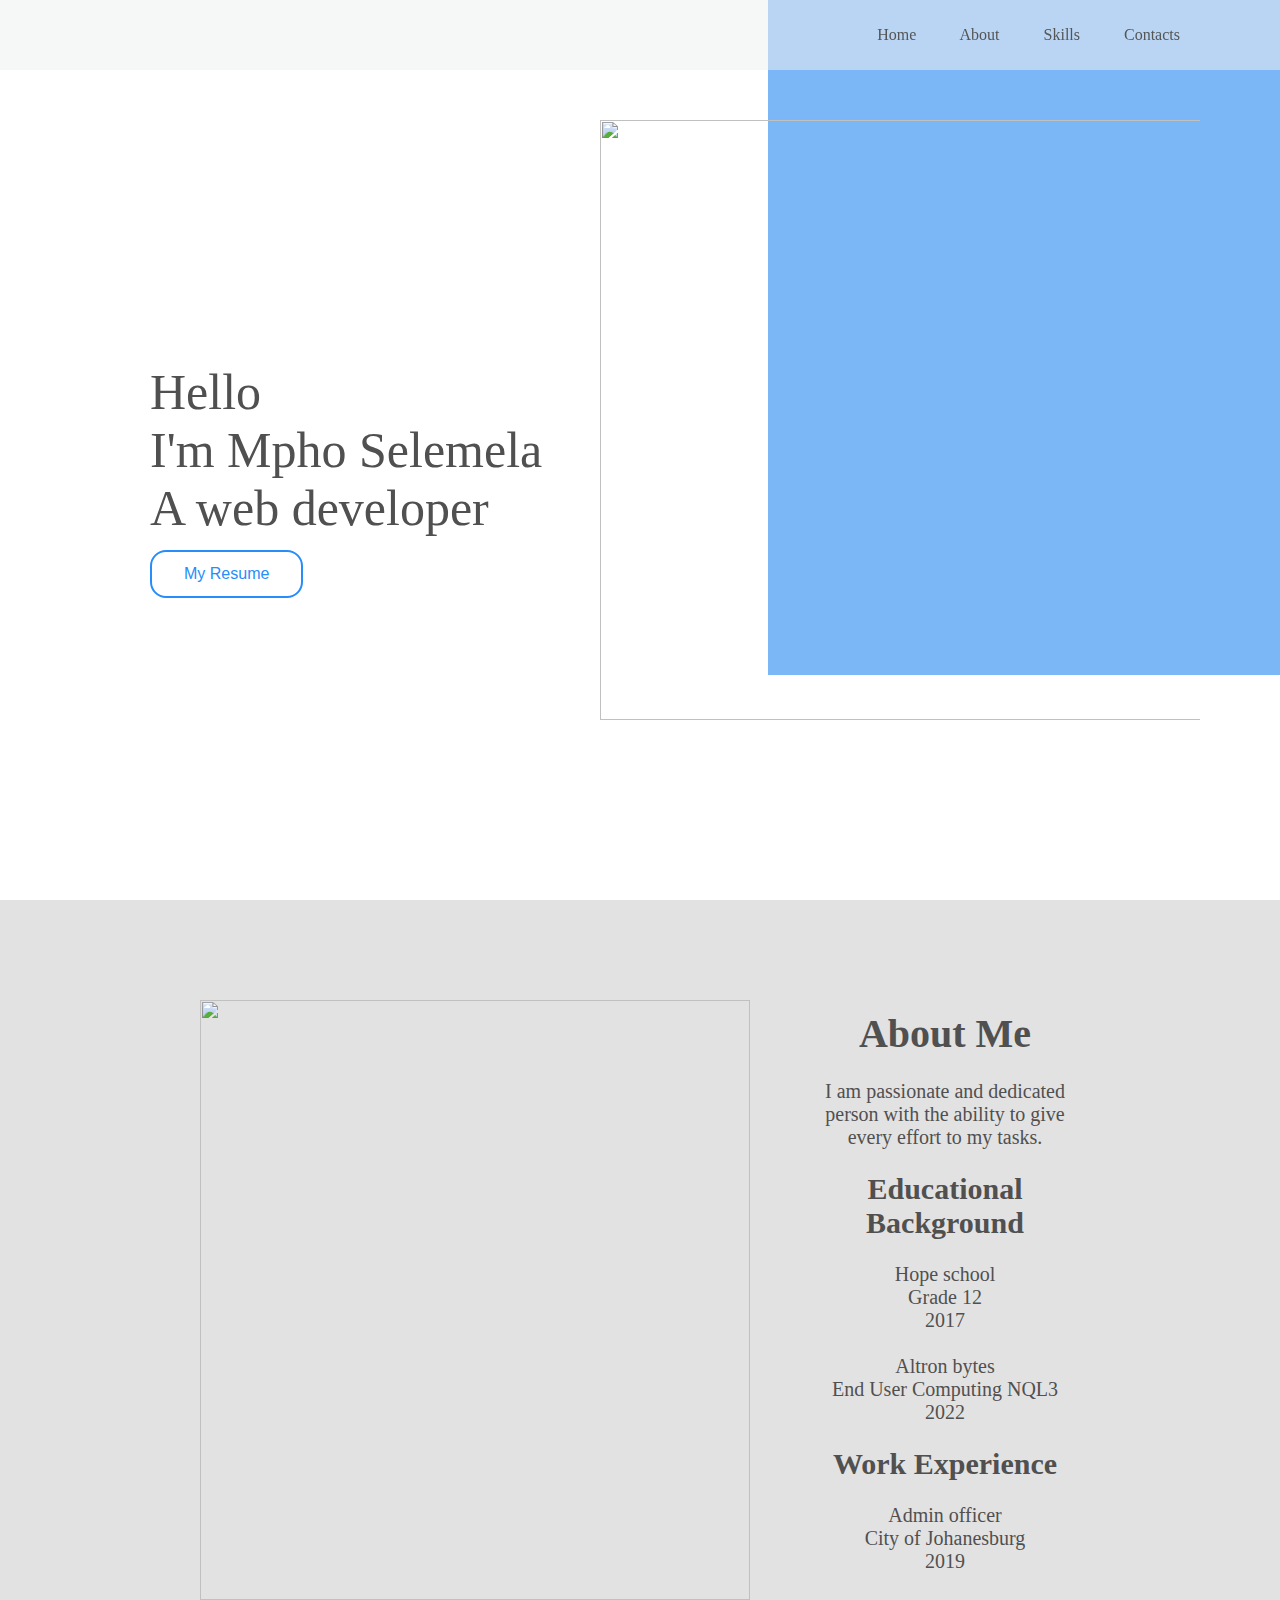
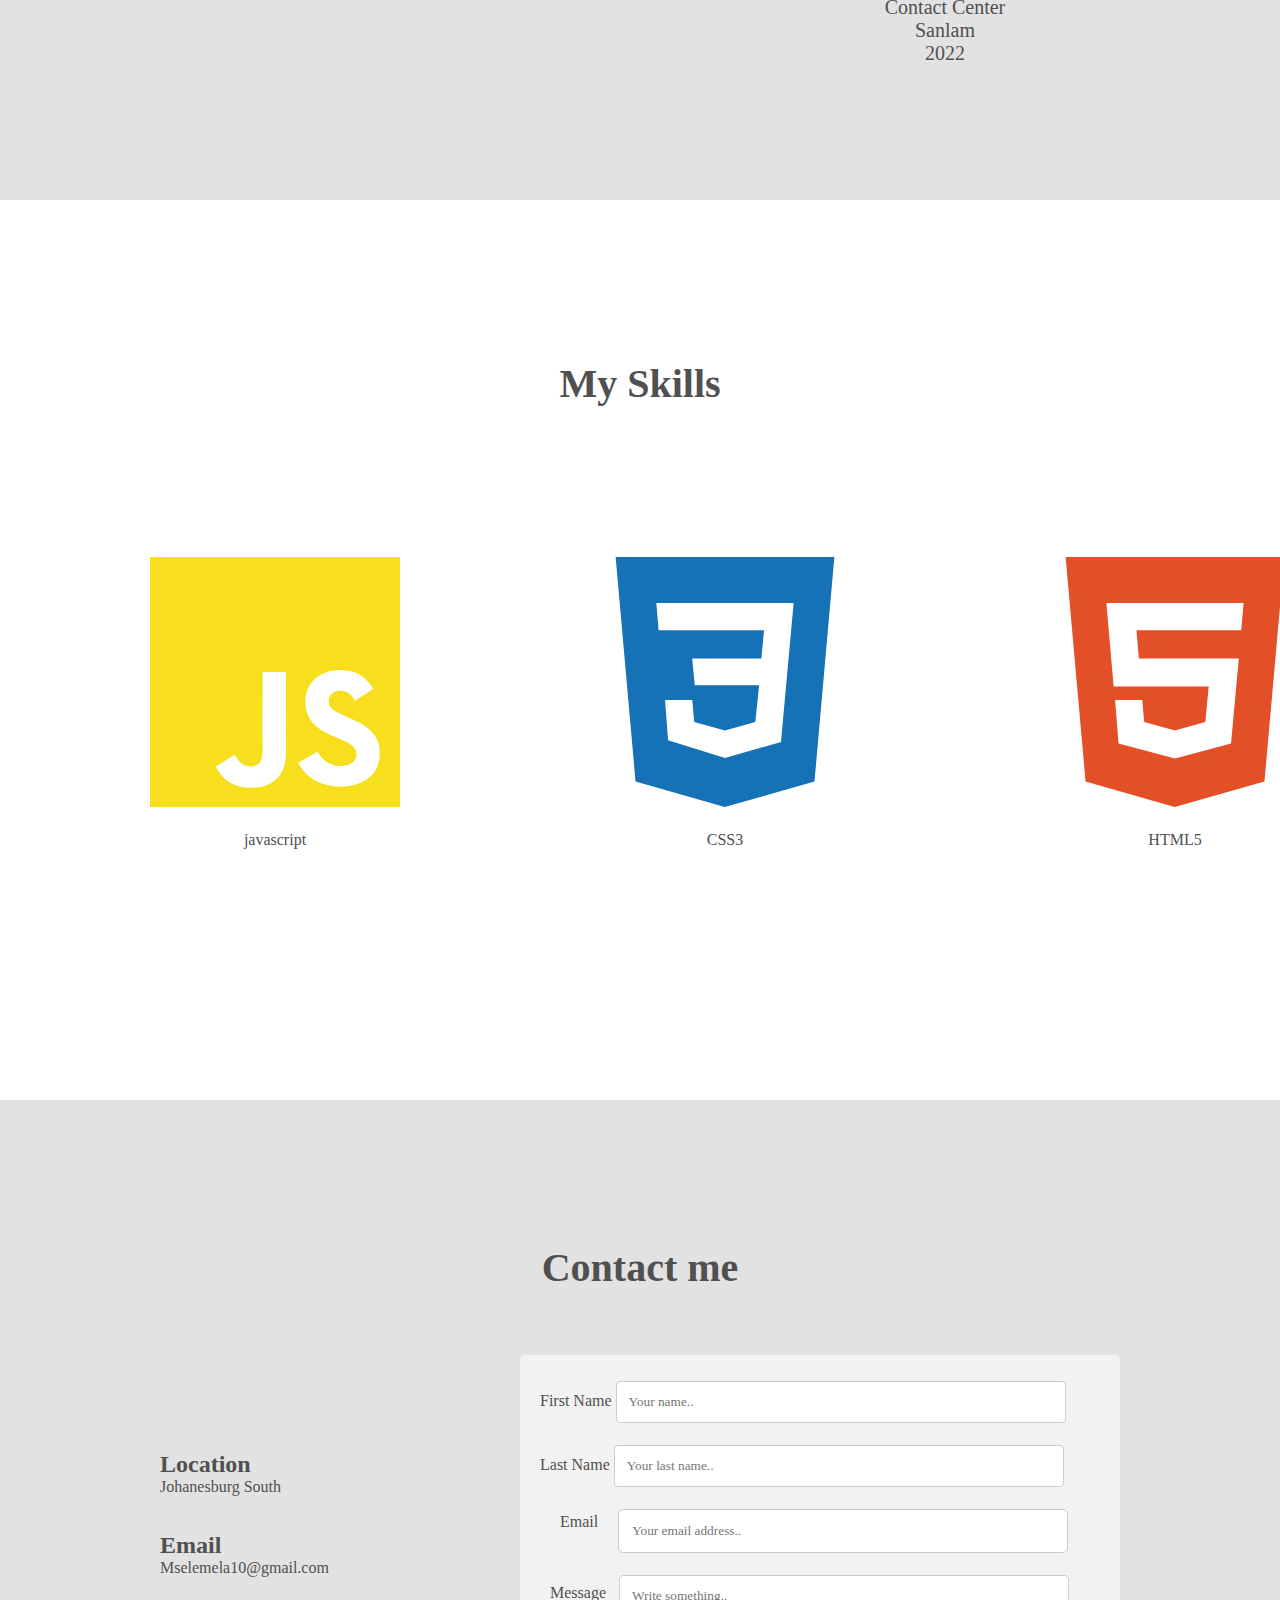
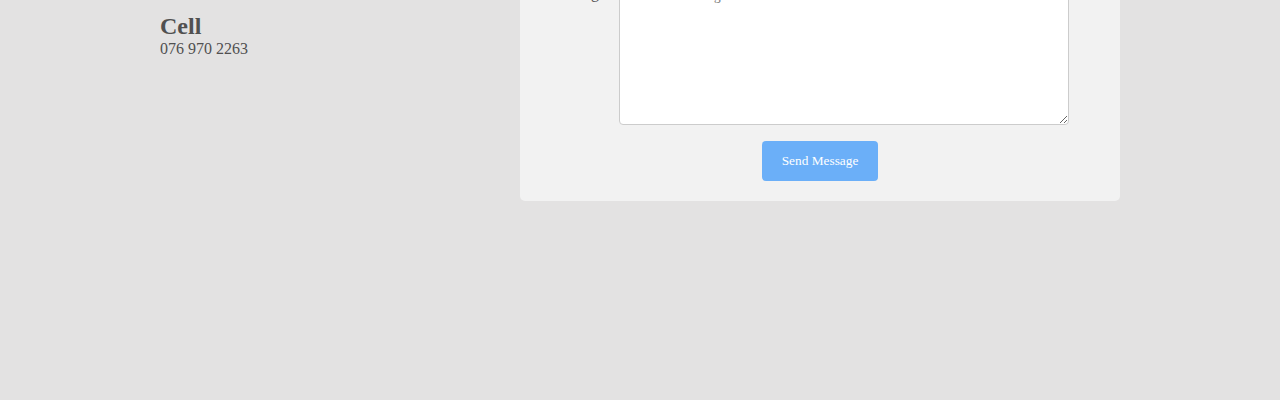
==== index.html @ c7225a28 "done" ====
<!DOCTYPE html>
<html lang="en">

<head>
  <meta charset="UTF-8" />
  <meta http-equiv="X-UA-Compatible" content="IE=edge" />
  <meta name="viewport" content="width=device-width, initial-scale=1.0" />
  <link rel="stylesheet" href="style.css" />
  <script src="./app.js" defer></script>
  <title>Mpho Selemela</title>
</head>
<nav>
  <div class="navbar">
    <div class="logo">

    </div>

    <div>
      <a href="#Home">Home</a>
      <a href="#About">About</a>
      <a href="#Skills">Skills</a>
      <a href="#Contacts">Contacts</a>
    </div>
  </div>
</nav>

<body>
  <div class="standard">
    <section id="Home">
      <div class="container">
        <p>Hello <br />
          I'm Mpho Selemela <br />
          A web developer
         </p>

       
          <a class="resume" href="./assets/cv.pdf" target="_blank">My Resume</a>
        <div class="innercontainer">
          <img src="./assets/Image/IMG_1940.JPG" alt="" />
        </div>
      </div>
      <div class="left"></div>
      <div class="right"></div>
      <div class="page">
      </div>
    </section>
  </div>
  <div class="grey">
    <section id="About">

      <div class="page">

        <div class="aboutme">
          <img src="./assets/Image/IMG_1922.JPG" />
          <div class="abouttext">
            <h1>About Me</h1><br>
            <p>
              I am passionate and dedicated person with the ability to give every effort to my tasks.<br>
            </p> <br>

            <div class="">
              <h2>Educational Background</h2><br>

              <div class="">
                <p> Hope school</p>
                <p>Grade 12 <br> 2017</p><br>
              </div>

              <div class="">
                <p> Altron bytes</p>
                <p>End User Computing NQL3 <br> 2022</p><br>
              </div>

              <div class="">
                <h2>Work Experience</h2><br>

                <div class="">
                  <p>Admin officer</p>
                  <P>City of Johanesburg<br> 2019</P><br>

                  <div class="">
                    <p>Contact Center</p>
                    <p>Sanlam <br> 2022</p>
                  </div>
                </div>
              </div>
            </div>
          </div>
        </div>
      </div>
    </section>
  </div>
  
  <section id="Skills">
    <div class="page">
      <div class="skillscontainer">
        <div class="title">
          <div class="skilltitle">
            <h1>My Skills</h1>
          </div>
        </div>
      </div>
      <div class="pictures">
        <div class="javalogo">
             <svg role="img" class="java" viewBox="0 0 24 24" xmlns="http://www.w3.org/2000/svg"><title>JavaScript</title><path d="M0 0h24v24H0V0zm22.034 18.276c-.175-1.095-.888-2.015-3.003-2.873-.736-.345-1.554-.585-1.797-1.14-.091-.33-.105-.51-.046-.705.15-.646.915-.84 1.515-.66.39.12.75.42.976.9 1.034-.676 1.034-.676 1.755-1.125-.27-.42-.404-.601-.586-.78-.63-.705-1.469-1.065-2.834-1.034l-.705.089c-.676.165-1.32.525-1.71 1.005-1.14 1.291-.811 3.541.569 4.471 1.365 1.02 3.361 1.244 3.616 2.205.24 1.17-.87 1.545-1.966 1.41-.811-.18-1.26-.586-1.755-1.336l-1.83 1.051c.21.48.45.689.81 1.109 1.74 1.756 6.09 1.666 6.871-1.004.029-.09.24-.705.074-1.65l.046.067zm-8.983-7.245h-2.248c0 1.938-.009 3.864-.009 5.805 0 1.232.063 2.363-.138 2.711-.33.689-1.18.601-1.566.48-.396-.196-.597-.466-.83-.855-.063-.105-.11-.196-.127-.196l-1.825 1.125c.305.63.75 1.172 1.324 1.517.855.51 2.004.675 3.207.405.783-.226 1.458-.691 1.811-1.411.51-.93.402-2.07.397-3.346.012-2.054 0-4.109 0-6.179l.004-.056z"/></svg>
          <p>javascript</p>
        </div>
        <div class="csslogo">
          <svg role="img" class="css" viewBox="0 0 24 24" xmlns="http://www.w3.org/2000/svg"><title>CSS3</title><path d="M1.5 0h21l-1.91 21.563L11.977 24l-8.565-2.438L1.5 0zm17.09 4.413L5.41 4.41l.213 2.622 10.125.002-.255 2.716h-6.64l.24 2.573h6.182l-.366 3.523-2.91.804-2.956-.81-.188-2.11h-2.61l.29 3.855L12 19.288l5.373-1.53L18.59 4.414z"/></svg>
          <P>CSS3</P> 
      </div>
      <div class="htmllogo">
          <svg role="img" class="html" viewBox="0 0 24 24" xmlns="http://www.w3.org/2000/svg"><title>HTML5</title><path d="M1.5 0h21l-1.91 21.563L11.977 24l-8.564-2.438L1.5 0zm7.031 9.75l-.232-2.718 10.059.003.23-2.622L5.412 4.41l.698 8.01h9.126l-.326 3.426-2.91.804-2.955-.81-.188-2.11H6.248l.33 4.171L12 19.351l5.379-1.443.744-8.157H8.531z"/></svg>
           <p>HTML5</p>
      </div>
        </div>
    </div>
</div>
  </section>

  <div class="grey">
    <section id="Contacts">
      <div class="page">
        <div class="contactme">
          <div class="contactmecontainer">
            <div class="contacttitle">
              <h1> Contact me </h1>
            </div>
          </div>
        </div>
        <div class="row">
        <div class="contactmetext">
          <h2>Location</h2>
          <p>Johanesburg South</p>
          <pre>

              </pre>
          <h2>Email</h2>
          <p>Mselemela10@gmail.com</p>
          <pre>

              </pre>
          <h2>Cell</h2>
          <p>076 970 2263</p>
        </div>
        <div class="form">
          <div class="containers">
            <form action="https://formsubmit.co/mselemela10@gmail.com" method="post">
              <div class="formcontrol">
                <label for="fname">First Name</label>
              <input type="text" id="name" name="Firstname" placeholder="Your name.." required>
              </div> 

              <div class="formcontrol">
                <label for="lname">Last Name</label>
              <input type="text" id="lname" name="Lastname" placeholder="Your last name.." required>
              </div>

              <div class="email formcontrol">
                <label for="Email">Email </label>
                <input type="text" id="email" name="Email" placeholder="Your email address.." required>
              </div>
              <input type="hidden" name="_captcha" value="false">
              <input type="hidden" name="_subject" value="Job Application">
              <input type="hidden" name="_next" value="http://mphoboy.github.io/cv/">
              <div class="message formcontrol">
                <label for="subject">Message</label>
                <textarea id="message" name="Message" placeholder="Write something.." 
                  required></textarea>
              </div>
              <div class="submit">
                <input type="submit" onclick="info()" value="Send Message">
            </form>
          </div>
          <h1 class='result' id="result"> </h1>
        </div>
      </div>
  </div></div>
  </section>
  </div>

  <dialog class="Thanks" onclick="closeAddModal()" id="addModal" >

    <div>Thank you for your message</div>
  </dialog>


</body>

</html>
---- style.css ----
* {
  margin: 0;
  padding: 0;
  box-sizing: border-box;
  font-family: Georgia, "Times New Roman", Times, serif;
  scroll-behavior: smooth;
  transition: 0.2s;
  outline: #7bb6f6;
}

body {
  color: rgb(80, 80, 80);
}

.grey {
  background-color: rgb(227, 226, 226);
}



nav {
  position: fixed;
  top: 0;
  z-index: 99;
  background-color: #eff0f08a;
  width: 100vw;
  scroll-behavior: smooth;
  transition: 0.5;
}

.navbar {
  display: flex;
  justify-content: space-between;
  align-items: center;
  height: 70px;
  padding-left: 40px;
  padding-right: 60px;
}

nav a {
  color: rgb(85, 85, 85);
  text-decoration: none;
  margin-right: 40px;
  transition: 0.5s;
}

nav a:hover {
  color: rgb(80, 80, 80);
  letter-spacing: 2px;
  font-weight: bold;
}

a.active {
  color: rgb(83, 83, 83);
  letter-spacing: 2px;
  font-weight: bold;
  text-underline-offset: 10px;
}

.left,
.right {
  position: fixed;
  z-index: 1;
  top: 0;
  overflow-x: hidden;
  padding-top: 15px;
}
.left {
  position: fixed;
  position: absolute;
  width: 60%;
}
.container p {
  align-items: center;
  z-index: 3;
  width: 80pc;
  height: 900px;
  display: flex;
  position: absolute;
  left: 150px;
  font-size: 50px;
  color: rgb(80, 80, 80);
}

.resume {
  text-decoration: none;
  border: solid 2px #278dfa;
  padding: .8rem 2rem;
  border-radius: 1rem;
  color: #278dfa;
  z-index: 3;
  align-items: center;
  display: flex;
  position: absolute;
  left: 150px;
  font-family: sans-serif;
  font-size: 1rem;
 top: 550px;

}

.resume:hover {
  color: white;
  background-color: #278dfa;
  cursor: pointer;
  
}

.right {
  position: absolute;
  height: 75%;
  width: 40%;
  right: 0;
  background-color: #7bb6f6;
}

.innercontainer img {
  display: flex;
  object-fit: cover;
  width: 75rem;
  height: 600px;
  position: absolute;
  top: 120px;
  z-index: 2;
  padding-left: 600px;
}

.page {
  width: 100vw;
  height: 100vh;
}

.aboutme {
  display: flex;
  gap: 60px;
  padding-top: 100px;
}

.aboutme img {
  height: 600px;
  width: 550px;
  margin-left: 200px;

}

.aboutme .abouttext {
  text-align: left;
  font-size: 20px;
  color: rgb(80, 80, 80);
  padding-right: 200px;
  text-align: center;
  padding-top: 10px;
}

.skillscontainer {
  display: flex;
  justify-content: center;
  text-align: center;
  color: rgb(80, 80, 80);
  padding-top: 5rem;
}

.skillscontainer .title {
  font-size: 15px;
}

.skillscontainer .skilltitle {
  font-size: 20px;
  padding-top: 5rem;
}

.html{
  fill:#E34F26;
  width: 250px;
}

.java{
  fill: #F7DF1E;
  width: 250px;
}

.css{
  fill: #1572B6;
  width: 250px;
}

.pictures{
display: flex;
flex-direction: row;
text-align: center;
gap:200px;
margin: 150px;
}

.pictures p{
  padding-top: 20px;
}


.columntext{
  display: flex;
  flex-direction: row;
  gap :400px;
  margin-left: 225px;
  margin-top: 25px;
}

.contactme {
  display: flex;
  justify-content: center;
  text-align: center;
  color: rgb(80, 80, 80);
  padding-top: 7rem;
}

.contactme .contactmecontainer {
  font-size: 15px;
}

.contacttitle {
  display: flex;
  padding-top: 2rem;
  padding-bottom: 4rem;
  font-size: 20px;
}

.contactmetext {
  position: absolute;
  padding-top: 6rem;
  padding-left: 10rem;
}

.form {
  position: absolute;
  right: 10rem;
}

input[type="text"],
select,
textarea {
  width: 450px;
  padding: 12px;
  border: 1px solid #ccc;
  border-radius: 4px;
  box-sizing: border-box;
  margin-top: 6px;
  margin-bottom: 16px;
  resize: vertical;
}

input[type="submit"] {
  background-color: #6baff8;
  color: white;
  padding: 12px 20px;
  border: none;
  border-radius: 4px;
  cursor: pointer;
}

input[type="submit"]:hover {
  background-color: #278dfa;
}

.containers {
  width: 600px;
  border-radius: 5px;
  background-color: #f2f2f2;
  padding: 20px;
  gap: 20px;
}
.email{
  display: flex;
  text-align: center;
  gap: 20px;
  padding-left: 20px;

}
.email label{
  padding-top: 10px;
}
.email input{
  width: 450px;
  padding: 13px;
  gap: 20px;
  border-radius: 5px;
  box-sizing: border-box;
}

.message label{
  padding-top: 15px;
}
.message {
  display: flex;
  text-align: center;
  gap: 13px;
  padding-left: 10px;
}

#message{
  height: 150px;
}

.submit {
  display: flex;
  justify-content: center;
}

.result{
  display: flex;
  justify-content: center;
}

dialog::backdrop {
  background-color: rgba(0, 0, 0, 0.585);
  position: relative;
}

#addModal {
  position: absolute;
  text-align: center;
  top: 50%;
  left: 50%;
  transform: translate(-50%, -50%);
  animation: modal 0.5s;
  width: 40rem;
  height: 14.5rem;
  padding: 4rem;
  border-radius: 0.5rem;
  color:rgb(80, 80, 80);
  font-size: 45px;
  background-color: #eff0f0;
  z-index: 50;
}

@media only screen and (max-width: 900px) {

  .navbar div {
    display: flex;
    width: 100%;
    justify-content: center;
    align-items: center;
    height: 70px;
    gap: 2rem;
    padding-left: 0;
    padding-right: 0;
  }

  .navbar {
    padding: 0;
  }
  
  nav a {
    color: rgb(85, 85, 85);
    text-decoration: none;
    text-align: center;
    transition: 0.5s;
    margin-right: 1px;
  }

  .navbar .logo {
    display: none;
  }

  .right {
   height: 500px; 
  }

    .container p {
      align-items: center;
      z-index: 3;
      width: 200px;
      height: 220px;
      display: flex;
      flex-direction: column-reverse;
      position: absolute;
      left: 50px;
      font-size: 25px;
      color: rgb(80, 80, 80);
    }
  
    .innercontainer img {
      display: flex;
      position: absolute;
      object-fit: cover;
      width: 350px;
      height: 350px;
      top: 250px;
      z-index: 2;
      padding-left: 50px;
    }
  
    .resume {
      left: 50px;
     top:640px;
    }
  
    .aboutme img {
     visibility: hidden;
     width: 1px;
     height: 1px;
    }
  
    .aboutme {
     flex-direction: column-reverse;
      }
    
    .aboutme .abouttext {
      justify-content: center;
      font-size: 18px;
      padding: 30px;
    }

  .formcontrol {
    display: flex;
    flex-direction: column;
    align-items:start;
    justify-content: space-between;
    margin-top: 1rem;
    gap: .5rem;
  }

  .skillscontainer .title {
    font-size: 20px;
  }
  
  .skillscontainer .skilltitle {
    font-size: 15px;
    padding-top: 0;
    padding-bottom: 20px;
  }

    .pictures {
      flex-direction: column;
      align-items: center;
      gap:20px;
    margin: 0;
    }
   
  .html{
    width: 150px;
  }
  
  .java{
    width: 150px;
  }
  
  .css{
    width: 150px;
  }
  

.contactmetext{
  width: 350px;
  padding: 8px 43px;
 font-size: 13px;
display:flex;
flex-direction: column;

}

.contactmetext p {
  text-decoration: none;
}

.row{
  display: flex;
  flex-direction: column-reverse;
  height: 600px;
}
.form{
  padding-bottom: 200px;
  right: 50px;
  width:300px ;}

form{
  width: 100%;
  height: 370px;
}

.containers{
  width: 310px;
}

.contacttitle {
  padding-bottom: 2rem;
}

.contactme{
  padding-top: 4rem;
}

input[type="text"],
select,
textarea {
  width: 250px;
}

.email {
  display: flex;
  text-align: center;
  gap: 0; 
  padding-left: 0;}

  .email label{
    padding-top: 0;
  }

.message label{
    padding-top: 0;
  }

.message{
  padding-left: 0;
  gap: 0;
}

.formcontrol{
  gap: 0;
  margin-top: 0;
}

#message{
  height: 45px;
}

#addModal {
  width: 20rem;
  height: 12rem;
  padding: 3rem;
  font-size: 35px;
}

.result{
  font-size: 20px;
}

}
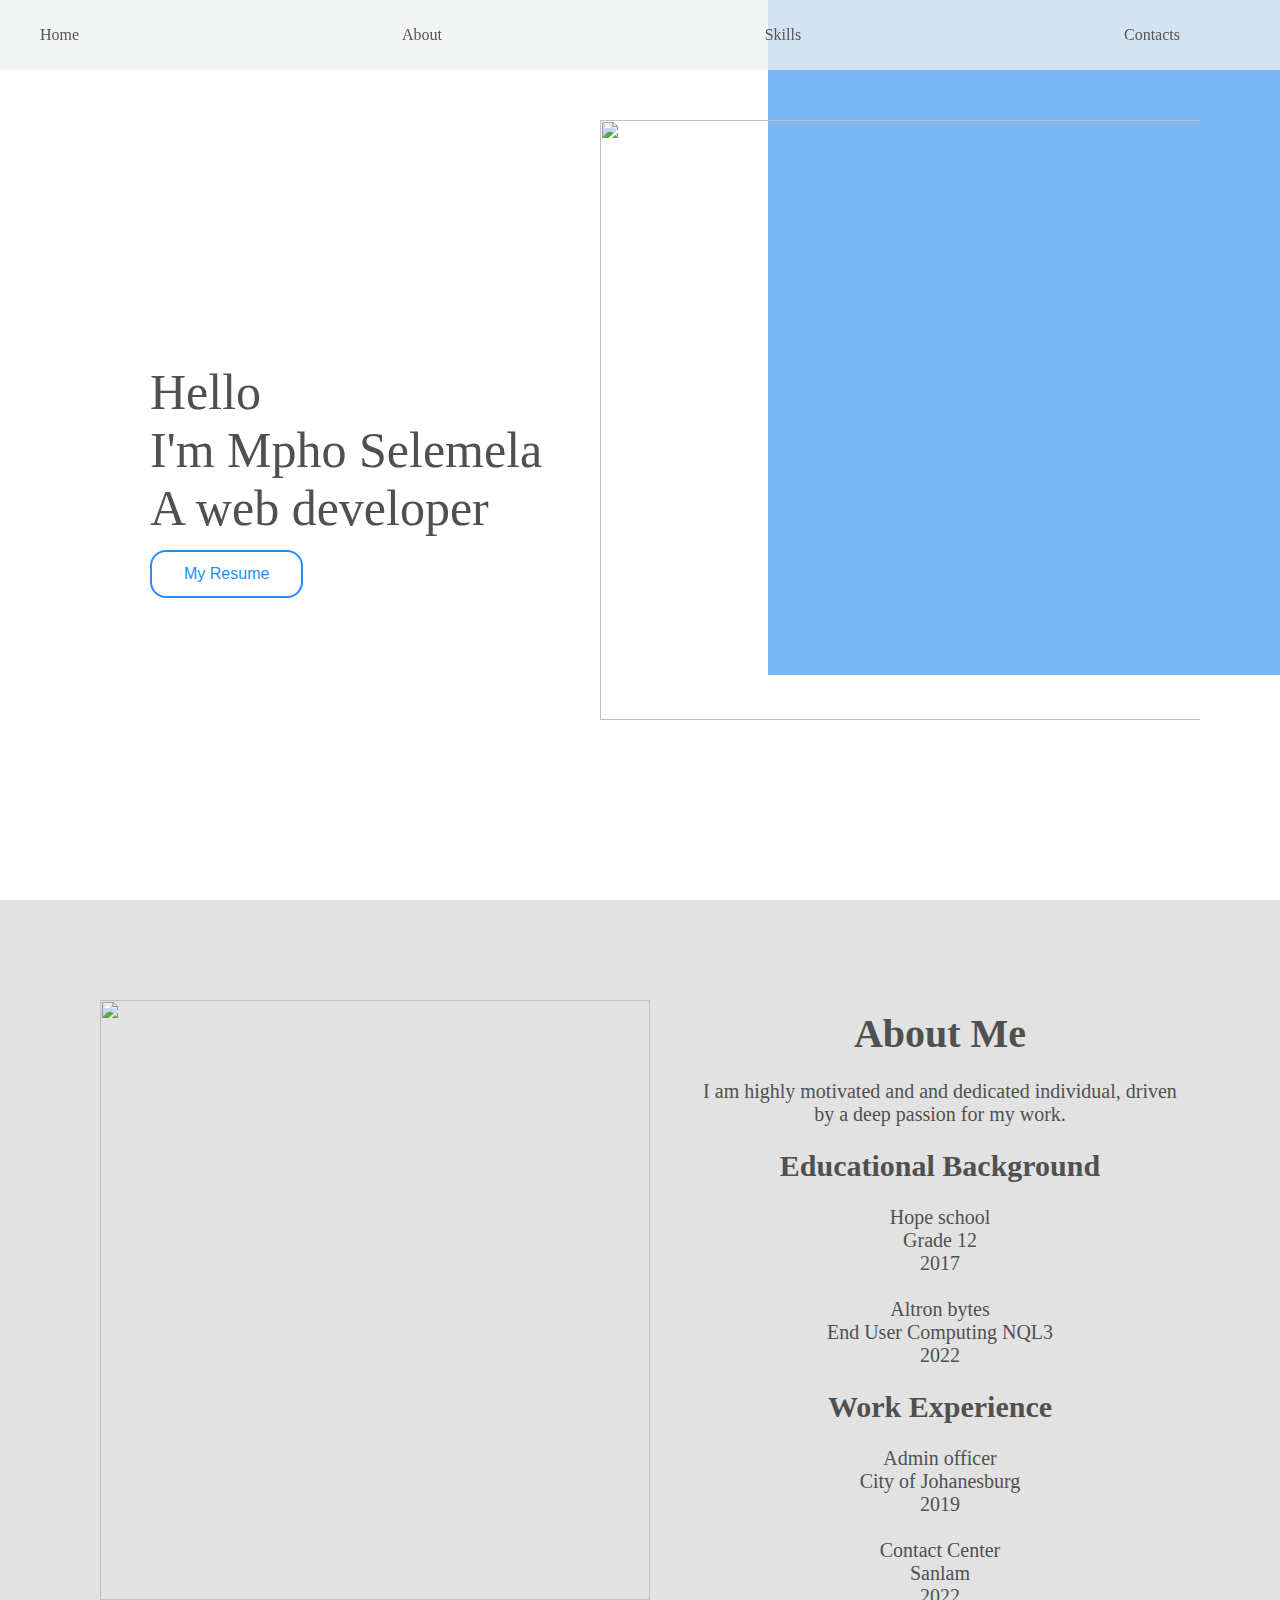
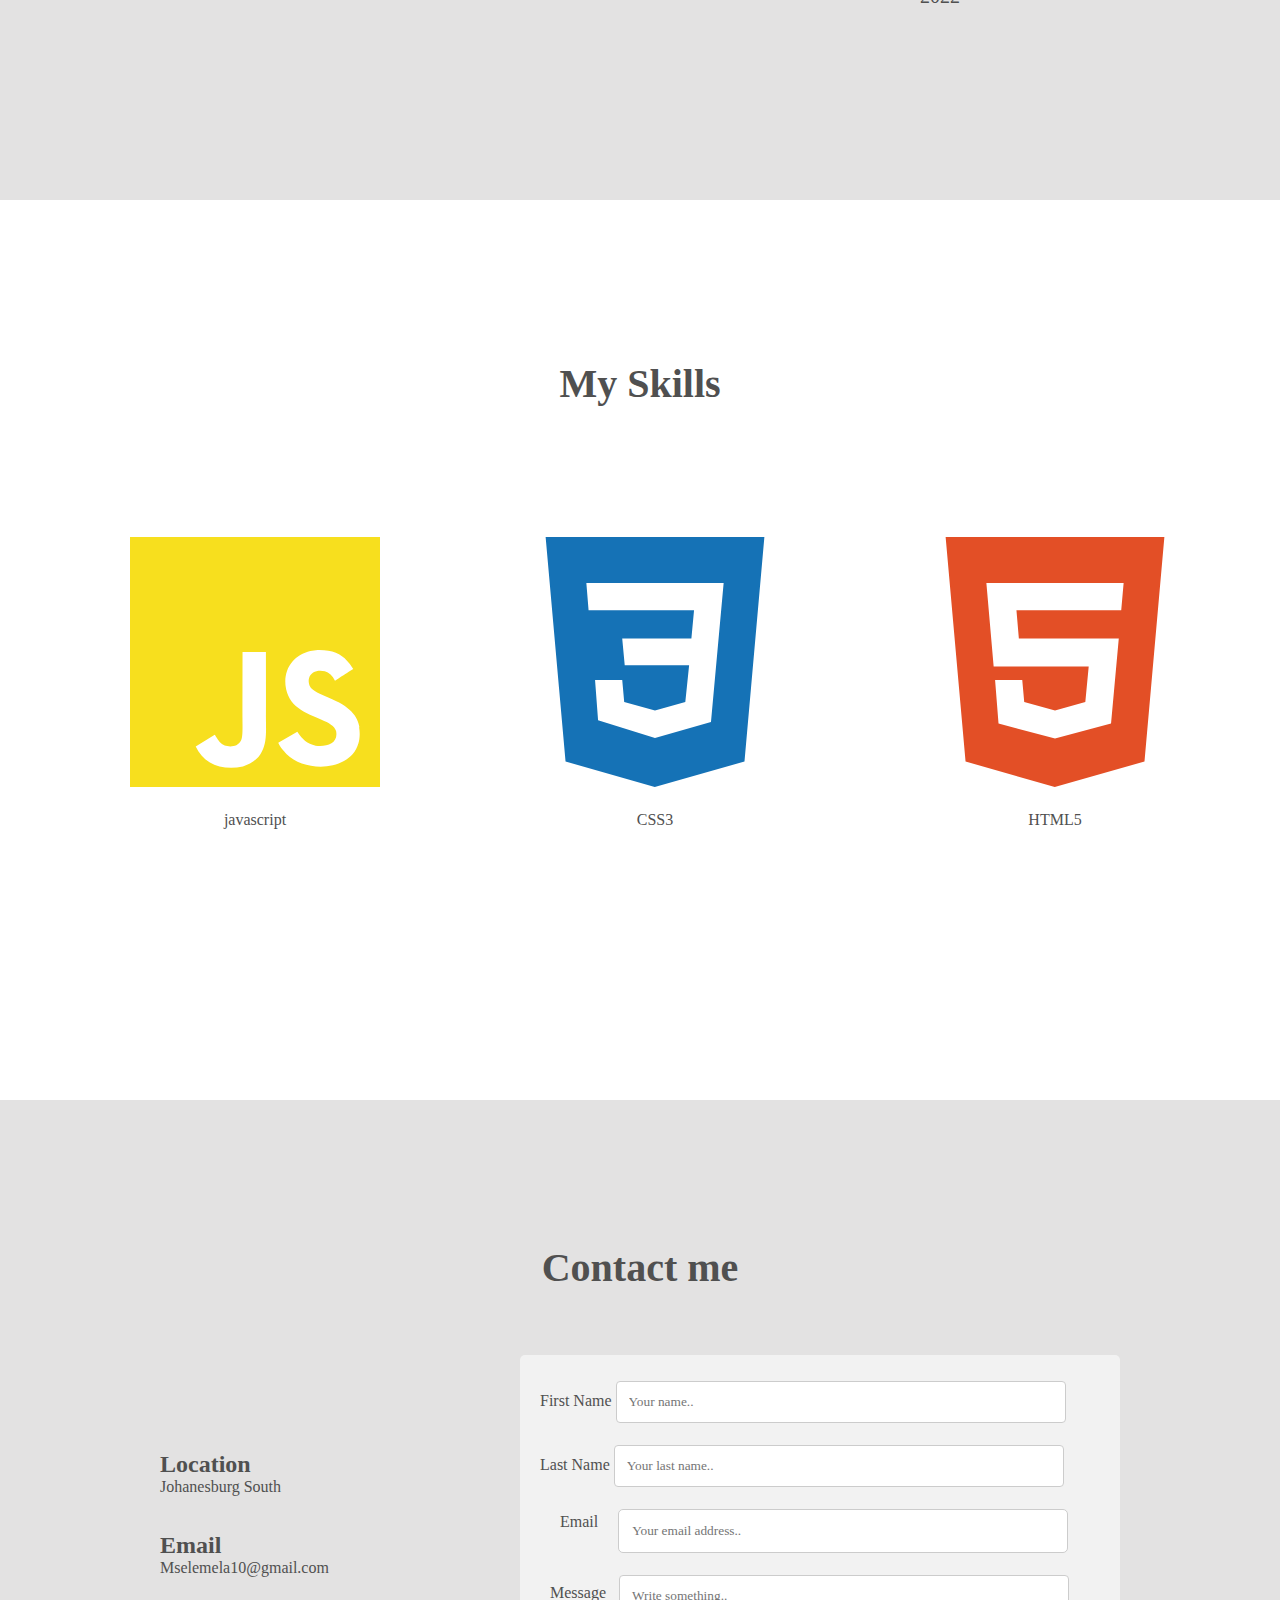
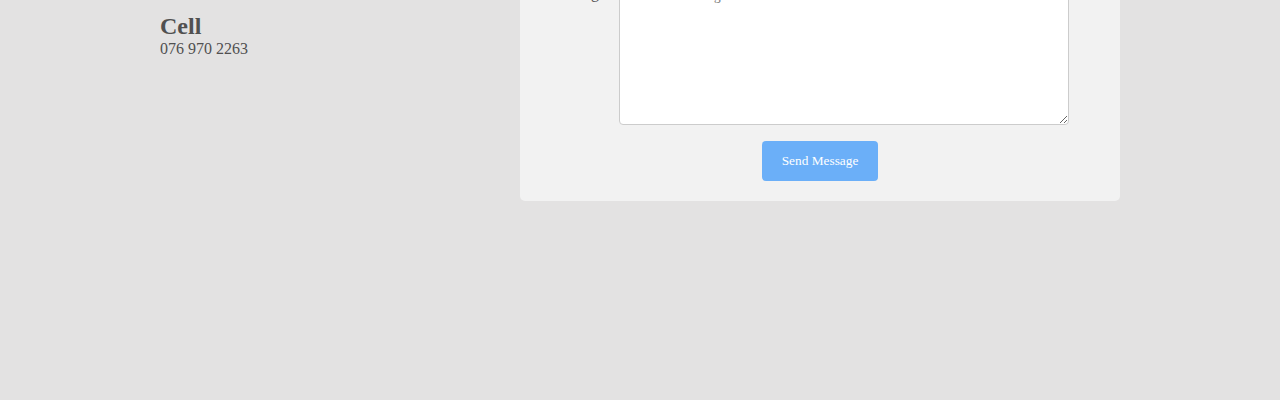
==== commit af20409e: "pdf update" ====
--- a/index.html
+++ b/index.html
@@ -9,22 +9,15 @@
   <script src="./app.js" defer></script>
   <title>Mpho Selemela</title>
 </head>
-<nav>
-  <div class="navbar">
-    <div class="logo">
 
-    </div>
-
-    <div>
-      <a href="#Home">Home</a>
-      <a href="#About">About</a>
-      <a href="#Skills">Skills</a>
-      <a href="#Contacts">Contacts</a>
-    </div>
-  </div>
+<body>
+  <nav >
+    <a href="#Home">Home</a>
+    <a href="#About">About</a>
+    <a href="#Skills">Skills</a>
+    <a href="#Contacts">Contacts</a>
 </nav>
 
-<body>
   <div class="standard">
     <section id="Home">
       <div class="container">
@@ -32,8 +25,6 @@
           I'm Mpho Selemela <br />
           A web developer
          </p>
-
-       
           <a class="resume" href="./assets/cv.pdf" target="_blank">My Resume</a>
         <div class="innercontainer">
           <img src="./assets/Image/IMG_1940.JPG" alt="" />
@@ -45,17 +36,14 @@
       </div>
     </section>
   </div>
-  <div class="grey">
+ 
     <section id="About">
-
       <div class="page">
-
         <div class="aboutme">
           <img src="./assets/Image/IMG_1922.JPG" />
           <div class="abouttext">
             <h1>About Me</h1><br>
-            <p>
-              I am passionate and dedicated person with the ability to give every effort to my tasks.<br>
+            <p>I am highly motivated and and dedicated individual, driven by a deep passion for my work.<br>
             </p> <br>
 
             <div class="">
@@ -89,7 +77,6 @@
         </div>
       </div>
     </section>
-  </div>
   
   <section id="Skills">
     <div class="page">
@@ -118,7 +105,8 @@
 </div>
   </section>
 
-  <div class="grey">
+
+
     <section id="Contacts">
       <div class="page">
         <div class="contactme">
@@ -177,7 +165,7 @@
       </div>
   </div></div>
   </section>
-  </div>
+  
 
   <dialog class="Thanks" onclick="closeAddModal()" id="addModal" >
 
--- a/style.css
+++ b/style.css
@@ -6,15 +6,9 @@
   scroll-behavior: smooth;
   transition: 0.2s;
   outline: #7bb6f6;
-}
-
-body {
   color: rgb(80, 80, 80);
 }
 
-.grey {
-  background-color: rgb(227, 226, 226);
-}
 
 
 
@@ -22,13 +16,10 @@
   position: fixed;
   top: 0;
   z-index: 99;
-  background-color: #eff0f08a;
+  background-color: #eff0f0c2;
   width: 100vw;
   scroll-behavior: smooth;
   transition: 0.5;
-}
-
-.navbar {
   display: flex;
   justify-content: space-between;
   align-items: center;
@@ -56,6 +47,21 @@
   font-weight: bold;
   text-underline-offset: 10px;
 }
+
+section{
+    width: 100vw;
+    height: 100vh;
+}
+
+#About {
+  background-color: rgb(227, 226, 226);
+}
+
+#Contacts {
+  background-color: rgb(227, 226, 226);
+}
+
+
 
 .left,
 .right {
@@ -125,29 +131,25 @@
   padding-left: 600px;
 }
 
-.page {
-  width: 100vw;
-  height: 100vh;
-}
+
 
 .aboutme {
   display: flex;
-  gap: 60px;
+  gap: 50px;
   padding-top: 100px;
 }
 
 .aboutme img {
   height: 600px;
   width: 550px;
-  margin-left: 200px;
+  margin-left: 100px;
 
 }
 
 .aboutme .abouttext {
-  text-align: left;
   font-size: 20px;
   color: rgb(80, 80, 80);
-  padding-right: 200px;
+  padding-right: 100px;
   text-align: center;
   padding-top: 10px;
 }
@@ -188,8 +190,8 @@
 display: flex;
 flex-direction: row;
 text-align: center;
-gap:200px;
-margin: 150px;
+gap:150px;
+margin: 130px;
 }
 
 .pictures p{
@@ -332,7 +334,11 @@
   z-index: 50;
 }
 
+/* phone */
 @media only screen and (max-width: 900px) {
+  nav {
+    background-color: #eff0f0f4;
+  }
 
   .navbar div {
     display: flex;
@@ -534,4 +540,5 @@
   font-size: 20px;
 }
 
-}+}
+
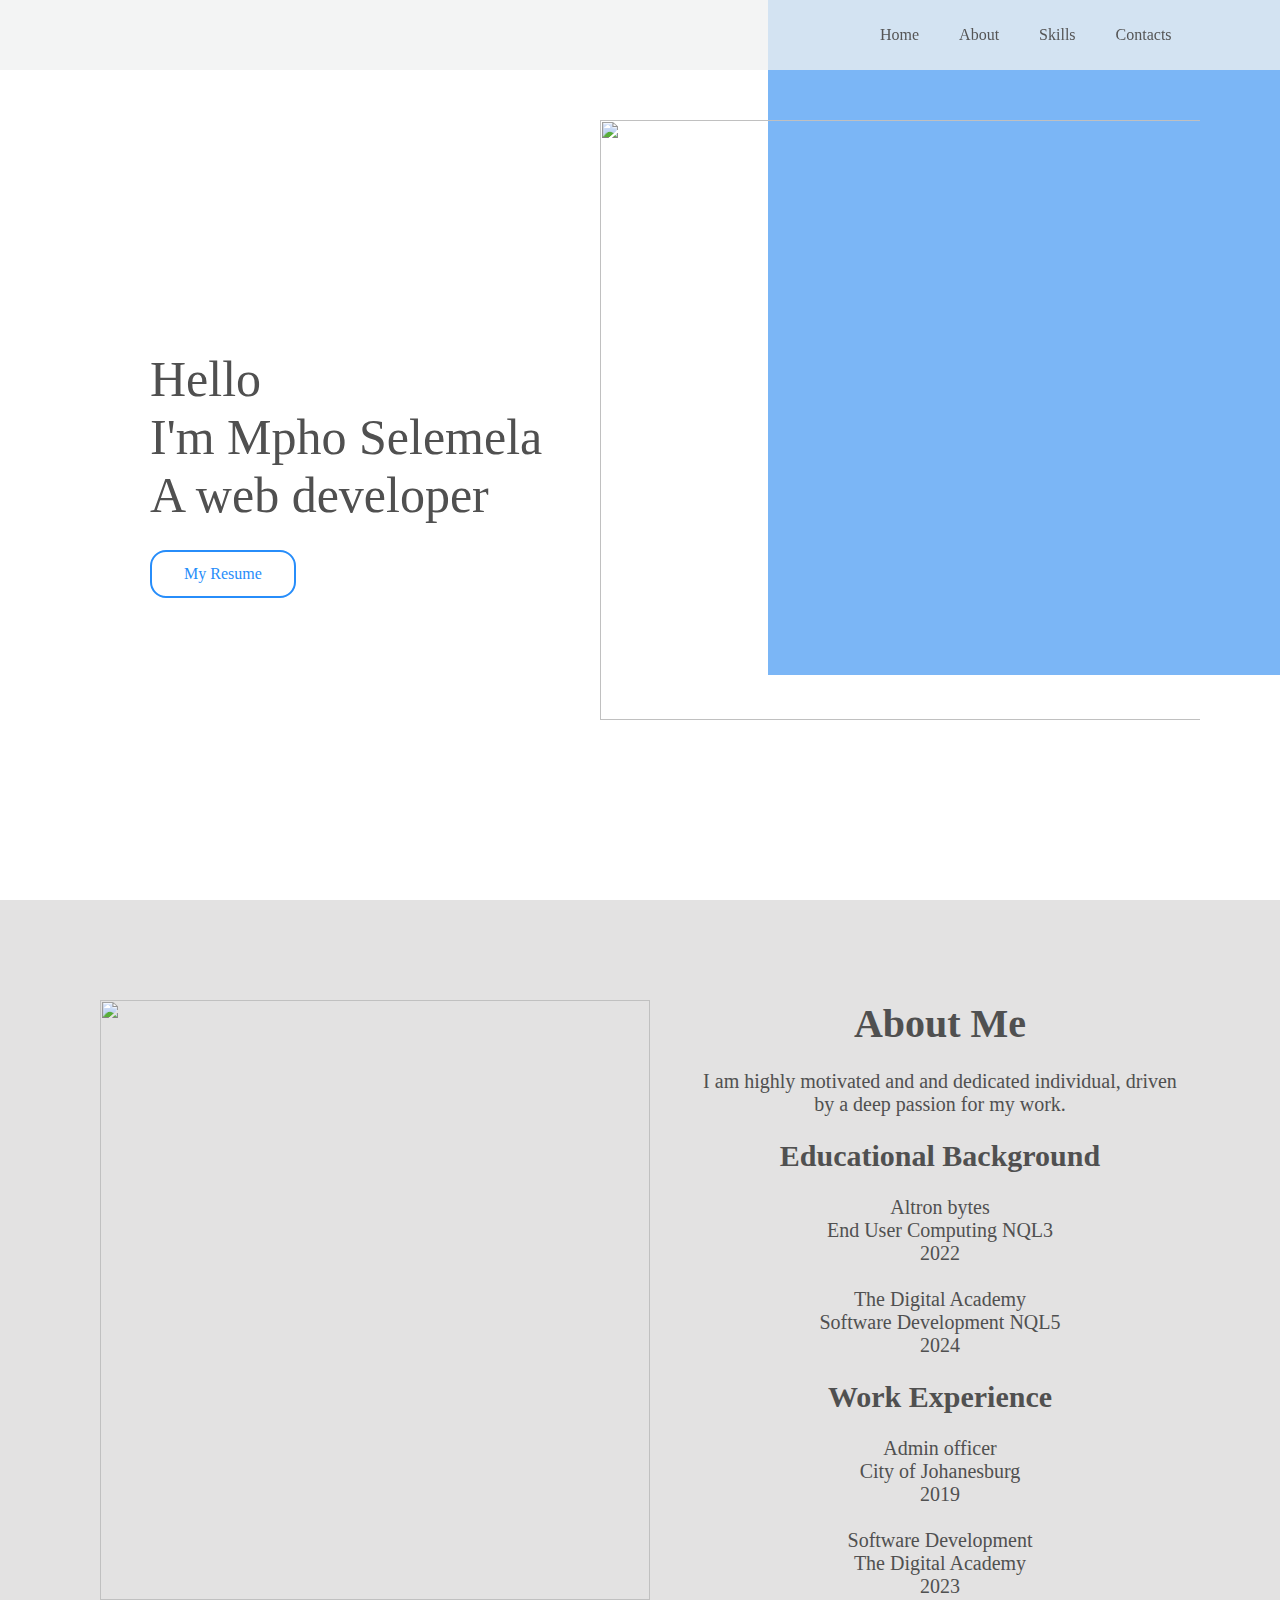
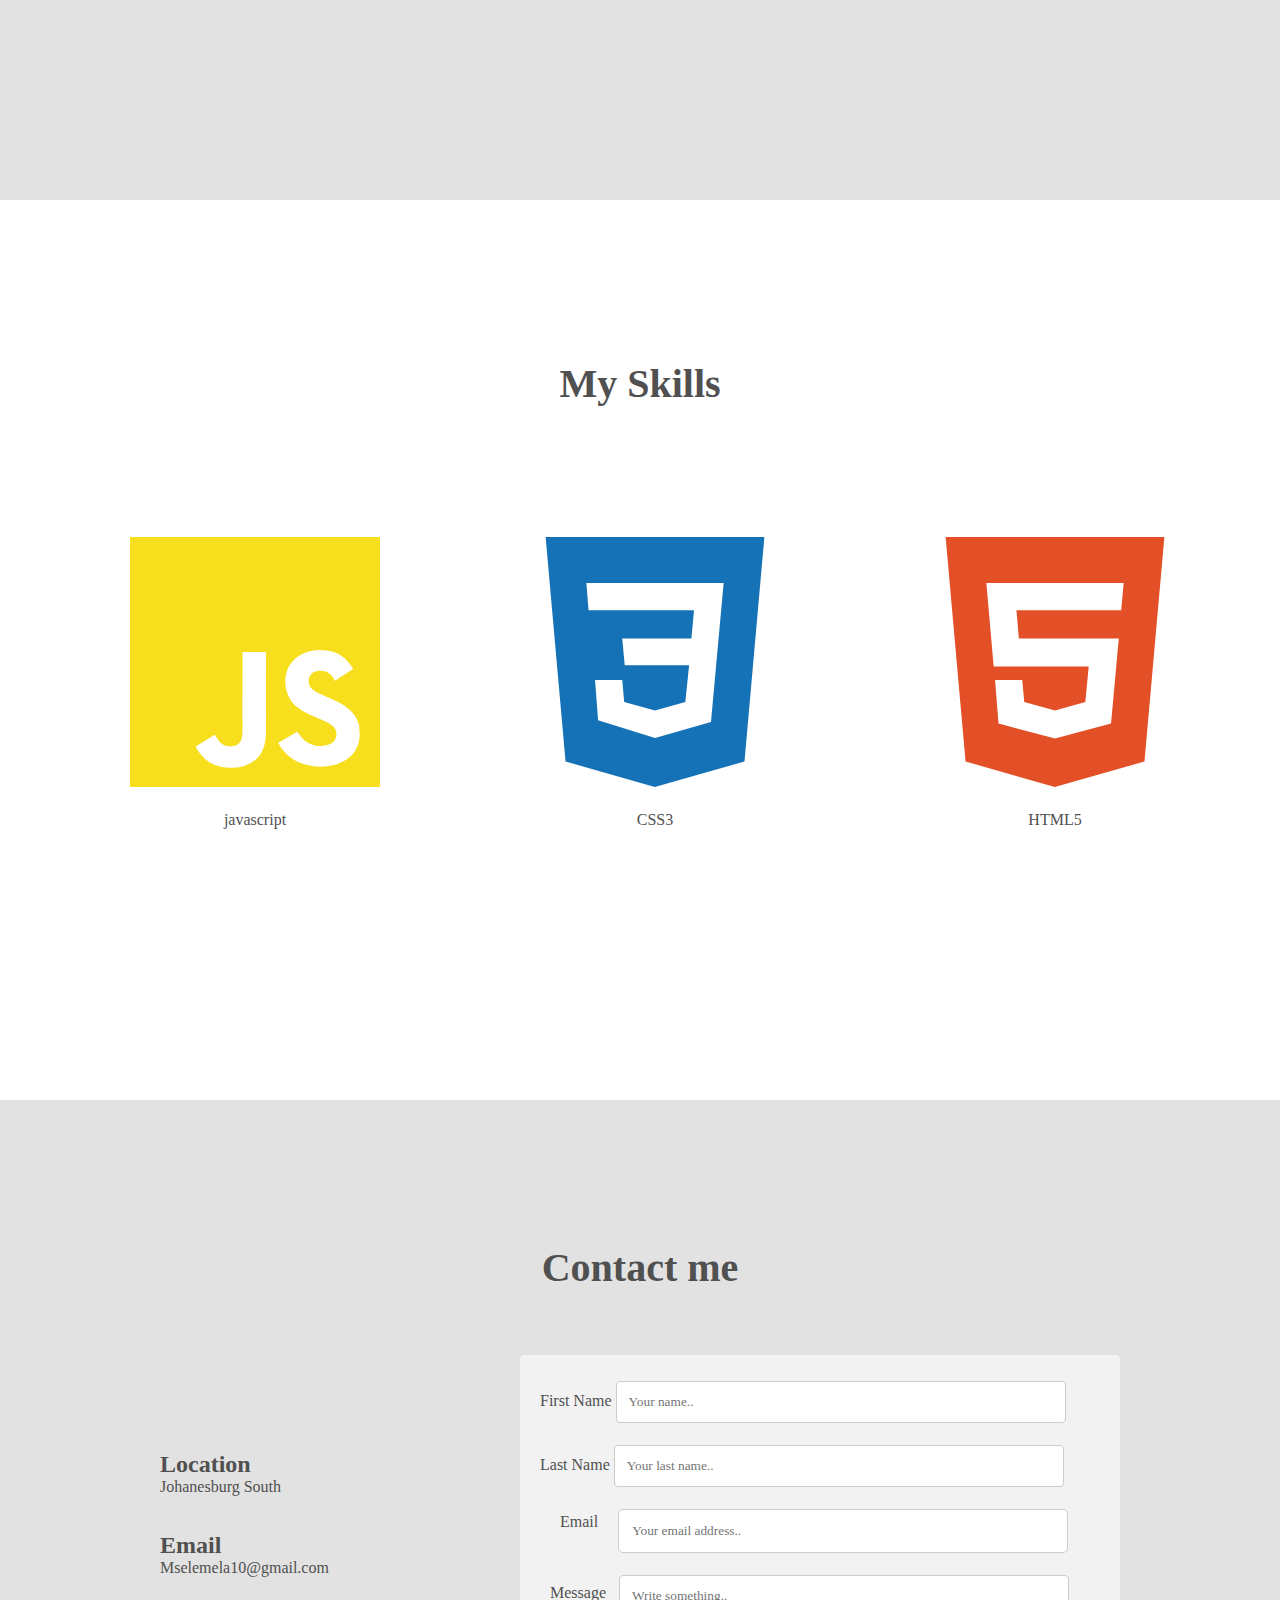
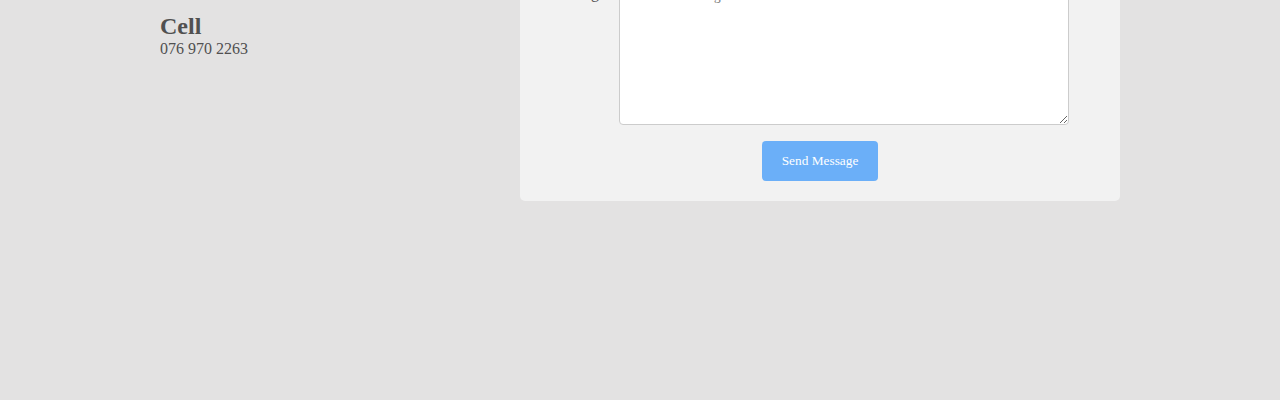
==== commit 4e2fd7e7: "about section fix" ====
--- a/index.html
+++ b/index.html
@@ -11,15 +11,17 @@
 </head>
 
 <body>
-  <nav >
+  <nav>
     <a href="#Home">Home</a>
     <a href="#About">About</a>
     <a href="#Skills">Skills</a>
     <a href="#Contacts">Contacts</a>
 </nav>
 
-  <div class="standard">
+ 
     <section id="Home">
+      <div class="left"></div>
+      <div class="right"></div>
       <div class="container">
         <p>Hello <br />
           I'm Mpho Selemela <br />
@@ -30,56 +32,42 @@
           <img src="./assets/Image/IMG_1940.JPG" alt="" />
         </div>
       </div>
-      <div class="left"></div>
-      <div class="right"></div>
-      <div class="page">
-      </div>
     </section>
-  </div>
+    
  
     <section id="About">
-      <div class="page">
         <div class="aboutme">
-          <img src="./assets/Image/IMG_1922.JPG" />
+          <img src="./assets/Image/IMG_1922.JPG"/>
           <div class="abouttext">
-            <h1>About Me</h1><br>
+            <h1>About Me</h1>
+            <br>
             <p>I am highly motivated and and dedicated individual, driven by a deep passion for my work.<br>
-            </p> <br>
-
-            <div class="">
-              <h2>Educational Background</h2><br>
-
-              <div class="">
-                <p> Hope school</p>
-                <p>Grade 12 <br> 2017</p><br>
-              </div>
-
-              <div class="">
-                <p> Altron bytes</p>
-                <p>End User Computing NQL3 <br> 2022</p><br>
-              </div>
-
-              <div class="">
-                <h2>Work Experience</h2><br>
-
-                <div class="">
-                  <p>Admin officer</p>
-                  <P>City of Johanesburg<br> 2019</P><br>
-
-                  <div class="">
-                    <p>Contact Center</p>
-                    <p>Sanlam <br> 2022</p>
-                  </div>
-                </div>
-              </div>
-            </div>
+            </p>
+            <br>
+            <h2>Educational Background</h2>
+            <br>
+            <p>Altron bytes</p>
+            <p>End User Computing NQL3</p>
+            <p>2022</p>
+            <br>
+            <p>The Digital Academy</p>
+            <p>Software Development NQL5</p>
+            <p>2024</p>
+            <br>
+            <h2>Work Experience</h2>
+            <br>
+            <p>Admin officer</p>
+            <P>City of Johanesburg</P>
+            <p>2019</P>
+            <br>
+            <p>Software Development</p>
+            <p>The Digital Academy</p>
+            <p>2023</p>
           </div>
         </div>
-      </div>
     </section>
   
   <section id="Skills">
-    <div class="page">
       <div class="skillscontainer">
         <div class="title">
           <div class="skilltitle">
@@ -102,13 +90,11 @@
       </div>
         </div>
     </div>
-</div>
   </section>
 
 
 
     <section id="Contacts">
-      <div class="page">
         <div class="contactme">
           <div class="contactmecontainer">
             <div class="contacttitle">
@@ -163,16 +149,14 @@
           <h1 class='result' id="result"> </h1>
         </div>
       </div>
-  </div></div>
+  </div>
   </section>
   
 
   <dialog class="Thanks" onclick="closeAddModal()" id="addModal" >
-
     <div>Thank you for your message</div>
   </dialog>
 
 
 </body>
-
 </html>--- a/style.css
+++ b/style.css
@@ -3,29 +3,21 @@
   padding: 0;
   box-sizing: border-box;
   font-family: Georgia, "Times New Roman", Times, serif;
-  scroll-behavior: smooth;
   transition: 0.2s;
   outline: #7bb6f6;
   color: rgb(80, 80, 80);
 }
 
-
-
-
 nav {
-  position: fixed;
-  top: 0;
-  z-index: 99;
+  display: flex;
+  align-items: center;
   background-color: #eff0f0c2;
   width: 100vw;
+  height: 70px;
+  position: fixed;
   scroll-behavior: smooth;
-  transition: 0.5;
-  display: flex;
-  justify-content: space-between;
-  align-items: center;
-  height: 70px;
-  padding-left: 40px;
-  padding-right: 60px;
+  z-index: 99;
+  padding-left: 55rem;
 }
 
 nav a {
@@ -48,9 +40,9 @@
   text-underline-offset: 10px;
 }
 
-section{
-    width: 100vw;
-    height: 100vh;
+section {
+  width: 100vw;
+  height: 100vh;
 }
 
 #About {
@@ -60,32 +52,25 @@
 #Contacts {
   background-color: rgb(227, 226, 226);
 }
-
-
 
 .left,
 .right {
   position: fixed;
-  z-index: 1;
-  top: 0;
   overflow-x: hidden;
-  padding-top: 15px;
-}
+}
+
 .left {
-  position: fixed;
   position: absolute;
   width: 60%;
 }
+
 .container p {
   align-items: center;
-  z-index: 3;
-  width: 80pc;
-  height: 900px;
+  margin-top: 350px;
   display: flex;
   position: absolute;
   left: 150px;
   font-size: 50px;
-  color: rgb(80, 80, 80);
 }
 
 .resume {
@@ -95,21 +80,16 @@
   border-radius: 1rem;
   color: #278dfa;
   z-index: 3;
-  align-items: center;
-  display: flex;
   position: absolute;
   left: 150px;
-  font-family: sans-serif;
-  font-size: 1rem;
- top: 550px;
-
+  top: 550px;
 }
 
 .resume:hover {
   color: white;
   background-color: #278dfa;
   cursor: pointer;
-  
+
 }
 
 .right {
@@ -121,13 +101,10 @@
 }
 
 .innercontainer img {
-  display: flex;
-  object-fit: cover;
   width: 75rem;
   height: 600px;
   position: absolute;
   top: 120px;
-  z-index: 2;
   padding-left: 600px;
 }
 
@@ -146,12 +123,10 @@
 
 }
 
-.aboutme .abouttext {
+.abouttext {
   font-size: 20px;
-  color: rgb(80, 80, 80);
   padding-right: 100px;
   text-align: center;
-  padding-top: 10px;
 }
 
 .skillscontainer {
@@ -171,38 +146,38 @@
   padding-top: 5rem;
 }
 
-.html{
-  fill:#E34F26;
+.html {
+  fill: #E34F26;
   width: 250px;
 }
 
-.java{
+.java {
   fill: #F7DF1E;
   width: 250px;
 }
 
-.css{
+.css {
   fill: #1572B6;
   width: 250px;
 }
 
-.pictures{
-display: flex;
-flex-direction: row;
-text-align: center;
-gap:150px;
-margin: 130px;
-}
-
-.pictures p{
+.pictures {
+  display: flex;
+  flex-direction: row;
+  text-align: center;
+  gap: 150px;
+  margin: 130px;
+}
+
+.pictures p {
   padding-top: 20px;
 }
 
 
-.columntext{
+.columntext {
   display: flex;
   flex-direction: row;
-  gap :400px;
+  gap: 400px;
   margin-left: 225px;
   margin-top: 25px;
 }
@@ -270,17 +245,20 @@
   padding: 20px;
   gap: 20px;
 }
-.email{
+
+.email {
   display: flex;
   text-align: center;
   gap: 20px;
   padding-left: 20px;
 
 }
-.email label{
+
+.email label {
   padding-top: 10px;
 }
-.email input{
+
+.email input {
   width: 450px;
   padding: 13px;
   gap: 20px;
@@ -288,9 +266,10 @@
   box-sizing: border-box;
 }
 
-.message label{
+.message label {
   padding-top: 15px;
 }
+
 .message {
   display: flex;
   text-align: center;
@@ -298,7 +277,7 @@
   padding-left: 10px;
 }
 
-#message{
+#message {
   height: 150px;
 }
 
@@ -307,7 +286,7 @@
   justify-content: center;
 }
 
-.result{
+.result {
   display: flex;
   justify-content: center;
 }
@@ -328,7 +307,7 @@
   height: 14.5rem;
   padding: 4rem;
   border-radius: 0.5rem;
-  color:rgb(80, 80, 80);
+  color: rgb(80, 80, 80);
   font-size: 45px;
   background-color: #eff0f0;
   z-index: 50;
@@ -354,7 +333,7 @@
   .navbar {
     padding: 0;
   }
-  
+
   nav a {
     color: rgb(85, 85, 85);
     text-decoration: none;
@@ -368,58 +347,58 @@
   }
 
   .right {
-   height: 500px; 
-  }
-
-    .container p {
-      align-items: center;
-      z-index: 3;
-      width: 200px;
-      height: 220px;
-      display: flex;
-      flex-direction: column-reverse;
-      position: absolute;
-      left: 50px;
-      font-size: 25px;
-      color: rgb(80, 80, 80);
-    }
-  
-    .innercontainer img {
-      display: flex;
-      position: absolute;
-      object-fit: cover;
-      width: 350px;
-      height: 350px;
-      top: 250px;
-      z-index: 2;
-      padding-left: 50px;
-    }
-  
-    .resume {
-      left: 50px;
-     top:640px;
-    }
-  
-    .aboutme img {
-     visibility: hidden;
-     width: 1px;
-     height: 1px;
-    }
-  
-    .aboutme {
-     flex-direction: column-reverse;
-      }
-    
-    .aboutme .abouttext {
-      justify-content: center;
-      font-size: 18px;
-      padding: 30px;
-    }
+    height: 500px;
+  }
+
+  .container p {
+    align-items: center;
+    z-index: 3;
+    width: 200px;
+    height: 220px;
+    display: flex;
+    flex-direction: column-reverse;
+    position: absolute;
+    left: 50px;
+    font-size: 25px;
+    color: rgb(80, 80, 80);
+  }
+
+  .innercontainer img {
+    display: flex;
+    position: absolute;
+    object-fit: cover;
+    width: 350px;
+    height: 350px;
+    top: 250px;
+    z-index: 2;
+    padding-left: 50px;
+  }
+
+  .resume {
+    left: 50px;
+    top: 640px;
+  }
+
+  .aboutme img {
+    visibility: hidden;
+    width: 1px;
+    height: 1px;
+  }
+
+  .aboutme {
+    flex-direction: column-reverse;
+  }
+
+  .aboutme .abouttext {
+    justify-content: center;
+    font-size: 18px;
+    padding: 30px;
+  }
 
   .formcontrol {
     display: flex;
     flex-direction: column;
-    align-items:start;
+    align-items: start;
     justify-content: space-between;
     margin-top: 1rem;
     gap: .5rem;
@@ -428,117 +407,119 @@
   .skillscontainer .title {
     font-size: 20px;
   }
-  
+
   .skillscontainer .skilltitle {
     font-size: 15px;
     padding-top: 0;
     padding-bottom: 20px;
   }
 
-    .pictures {
-      flex-direction: column;
-      align-items: center;
-      gap:20px;
+  .pictures {
+    flex-direction: column;
+    align-items: center;
+    gap: 20px;
     margin: 0;
-    }
-   
-  .html{
+  }
+
+  .html {
     width: 150px;
   }
-  
-  .java{
+
+  .java {
     width: 150px;
   }
-  
-  .css{
+
+  .css {
     width: 150px;
   }
-  
-
-.contactmetext{
-  width: 350px;
-  padding: 8px 43px;
- font-size: 13px;
-display:flex;
-flex-direction: column;
-
-}
-
-.contactmetext p {
-  text-decoration: none;
-}
-
-.row{
-  display: flex;
-  flex-direction: column-reverse;
-  height: 600px;
-}
-.form{
-  padding-bottom: 200px;
-  right: 50px;
-  width:300px ;}
-
-form{
-  width: 100%;
-  height: 370px;
-}
-
-.containers{
-  width: 310px;
-}
-
-.contacttitle {
-  padding-bottom: 2rem;
-}
-
-.contactme{
-  padding-top: 4rem;
-}
-
-input[type="text"],
-select,
-textarea {
-  width: 250px;
-}
-
-.email {
-  display: flex;
-  text-align: center;
-  gap: 0; 
-  padding-left: 0;}
-
-  .email label{
+
+
+  .contactmetext {
+    width: 350px;
+    padding: 8px 43px;
+    font-size: 13px;
+    display: flex;
+    flex-direction: column;
+
+  }
+
+  .contactmetext p {
+    text-decoration: none;
+  }
+
+  .row {
+    display: flex;
+    flex-direction: column-reverse;
+    height: 600px;
+  }
+
+  .form {
+    padding-bottom: 200px;
+    right: 50px;
+    width: 300px;
+  }
+
+  form {
+    width: 100%;
+    height: 370px;
+  }
+
+  .containers {
+    width: 310px;
+  }
+
+  .contacttitle {
+    padding-bottom: 2rem;
+  }
+
+  .contactme {
+    padding-top: 4rem;
+  }
+
+  input[type="text"],
+  select,
+  textarea {
+    width: 250px;
+  }
+
+  .email {
+    display: flex;
+    text-align: center;
+    gap: 0;
+    padding-left: 0;
+  }
+
+  .email label {
     padding-top: 0;
   }
 
-.message label{
+  .message label {
     padding-top: 0;
   }
 
-.message{
-  padding-left: 0;
-  gap: 0;
-}
-
-.formcontrol{
-  gap: 0;
-  margin-top: 0;
-}
-
-#message{
-  height: 45px;
-}
-
-#addModal {
-  width: 20rem;
-  height: 12rem;
-  padding: 3rem;
-  font-size: 35px;
-}
-
-.result{
-  font-size: 20px;
-}
-
-}
-
+  .message {
+    padding-left: 0;
+    gap: 0;
+  }
+
+  .formcontrol {
+    gap: 0;
+    margin-top: 0;
+  }
+
+  #message {
+    height: 45px;
+  }
+
+  #addModal {
+    width: 20rem;
+    height: 12rem;
+    padding: 3rem;
+    font-size: 35px;
+  }
+
+  .result {
+    font-size: 20px;
+  }
+
+}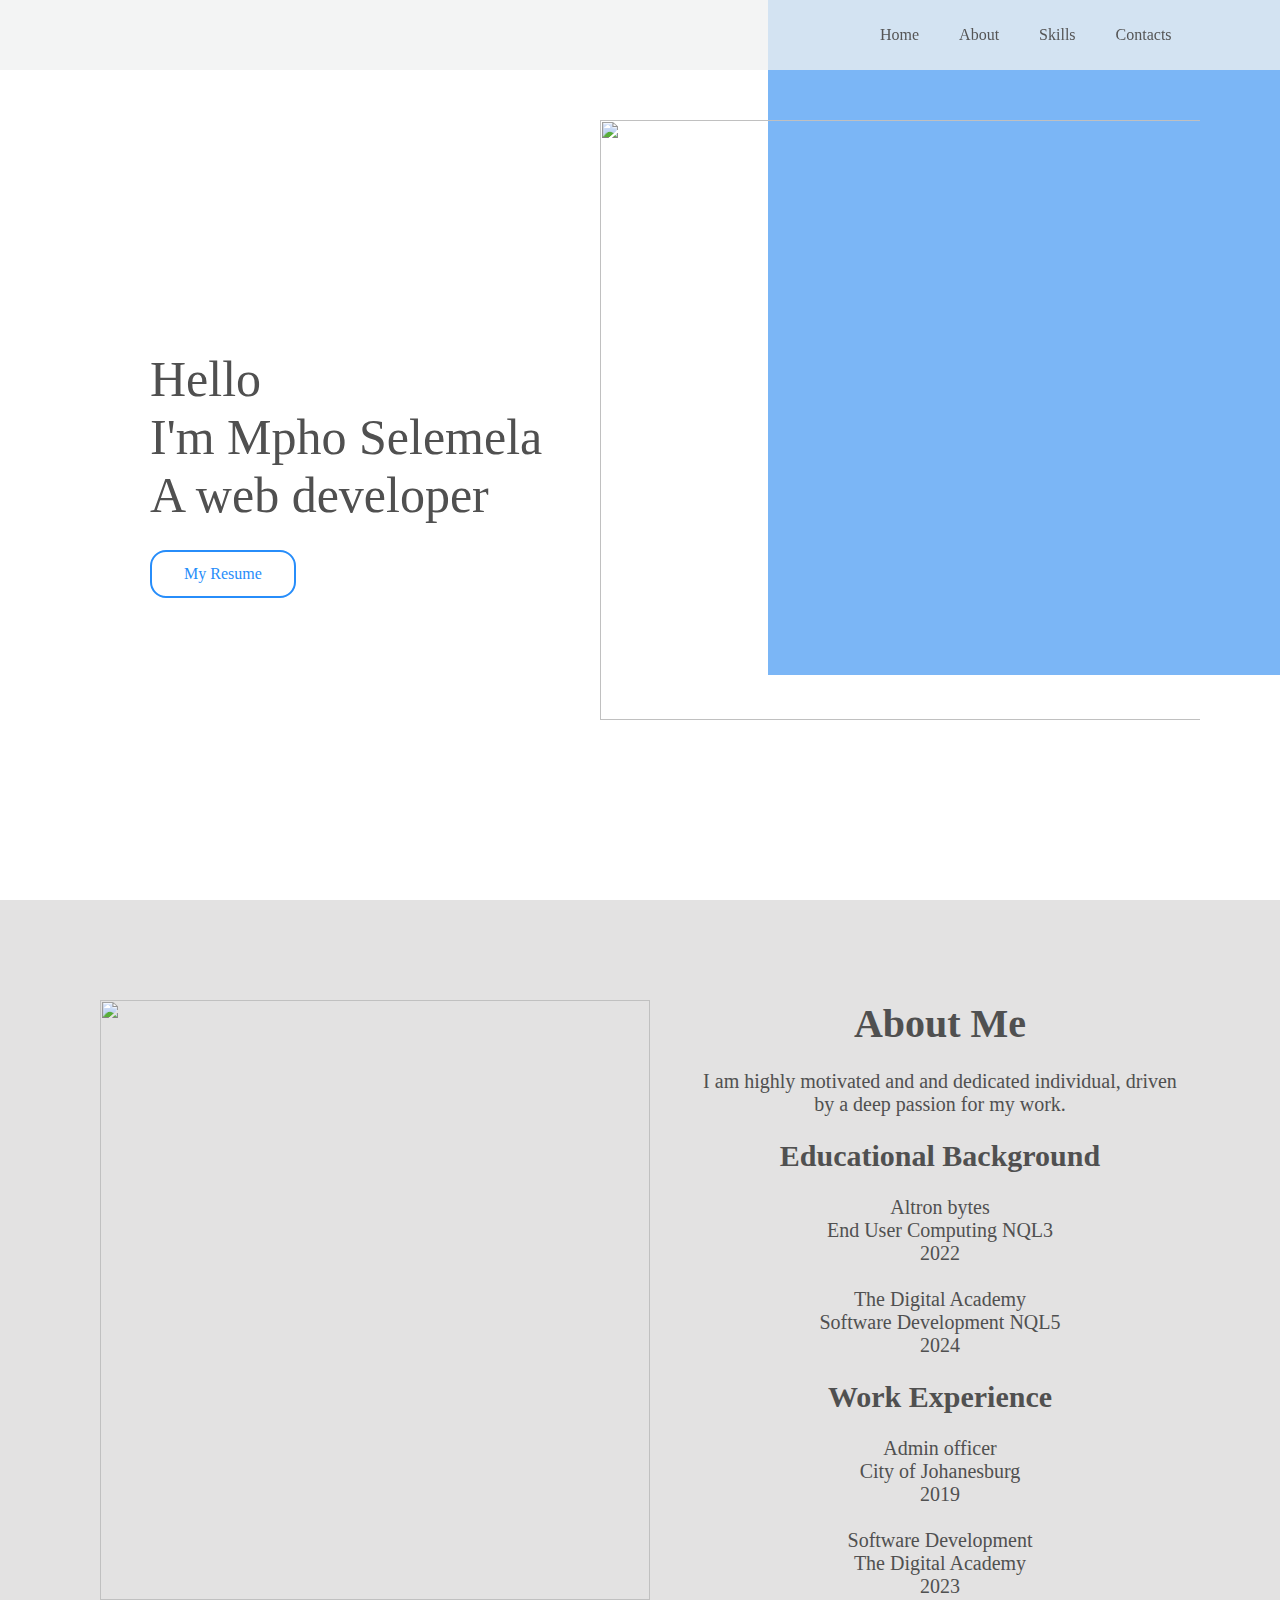
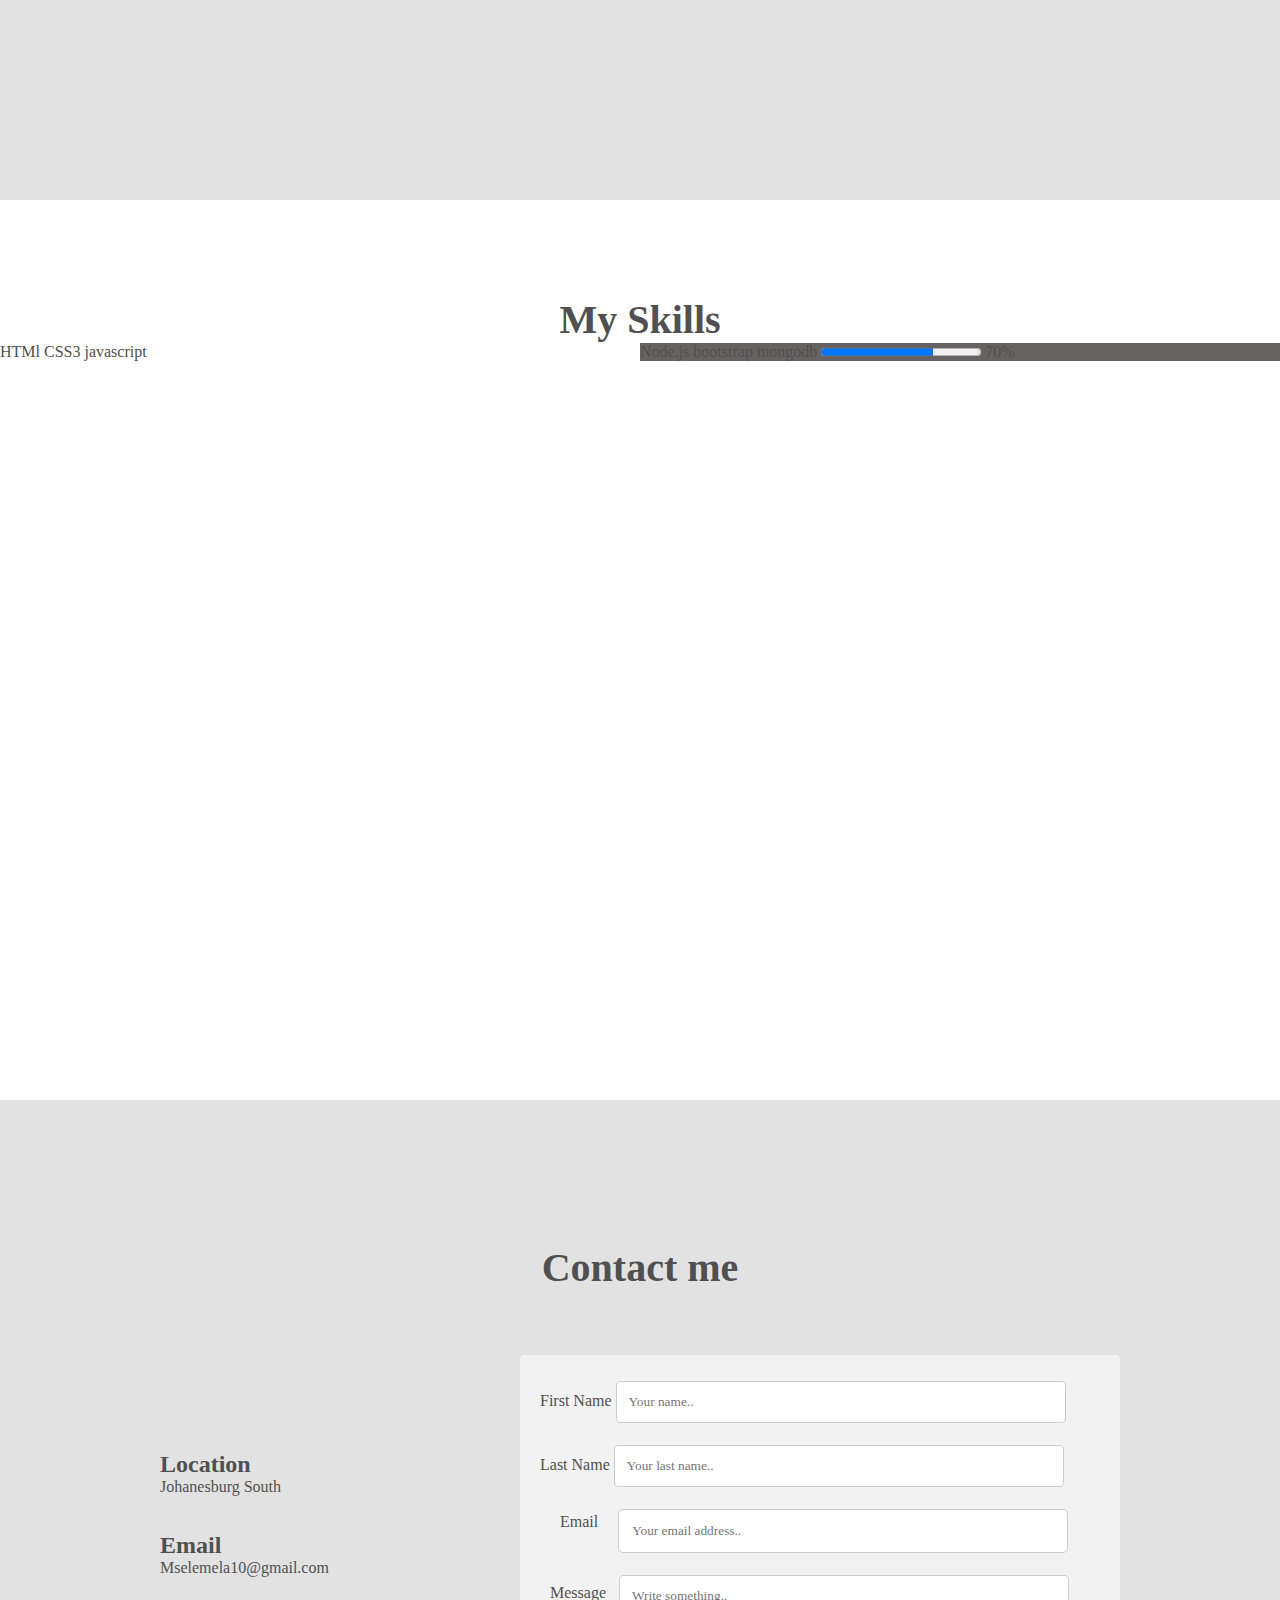
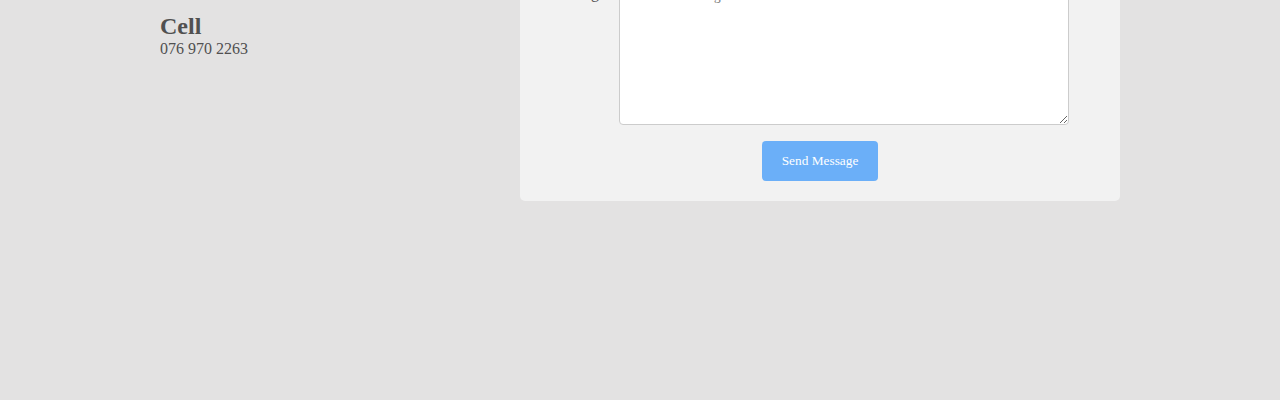
==== commit 28f1b0d0: "postion fix" ====
--- a/index.html
+++ b/index.html
@@ -68,27 +68,36 @@
     </section>
   
   <section id="Skills">
-      <div class="skillscontainer">
-        <div class="title">
-          <div class="skilltitle">
-            <h1>My Skills</h1>
-          </div>
-        </div>
+      <div class="skilltitle">
+      <h1>My Skills</h1>
       </div>
-      <div class="pictures">
+      <div class="leftside">
+        HTMl
+        CSS3
+        javascript
+      </div>
+      <div class="rightside">      
+        Node.js
+        bootstrap
+        mongodb <progress value="70" max="100">70 %</progress> 70%
+      </div>
+
+
+
+      <!-- <div class="pictures">
         <div class="javalogo">
-             <svg role="img" class="java" viewBox="0 0 24 24" xmlns="http://www.w3.org/2000/svg"><title>JavaScript</title><path d="M0 0h24v24H0V0zm22.034 18.276c-.175-1.095-.888-2.015-3.003-2.873-.736-.345-1.554-.585-1.797-1.14-.091-.33-.105-.51-.046-.705.15-.646.915-.84 1.515-.66.39.12.75.42.976.9 1.034-.676 1.034-.676 1.755-1.125-.27-.42-.404-.601-.586-.78-.63-.705-1.469-1.065-2.834-1.034l-.705.089c-.676.165-1.32.525-1.71 1.005-1.14 1.291-.811 3.541.569 4.471 1.365 1.02 3.361 1.244 3.616 2.205.24 1.17-.87 1.545-1.966 1.41-.811-.18-1.26-.586-1.755-1.336l-1.83 1.051c.21.48.45.689.81 1.109 1.74 1.756 6.09 1.666 6.871-1.004.029-.09.24-.705.074-1.65l.046.067zm-8.983-7.245h-2.248c0 1.938-.009 3.864-.009 5.805 0 1.232.063 2.363-.138 2.711-.33.689-1.18.601-1.566.48-.396-.196-.597-.466-.83-.855-.063-.105-.11-.196-.127-.196l-1.825 1.125c.305.63.75 1.172 1.324 1.517.855.51 2.004.675 3.207.405.783-.226 1.458-.691 1.811-1.411.51-.93.402-2.07.397-3.346.012-2.054 0-4.109 0-6.179l.004-.056z"/></svg>
-          <p>javascript</p>
+        <svg role="img" class="java" viewBox="0 0 24 24" xmlns="http://www.w3.org/2000/svg"><title>JavaScript</title><path d="M0 0h24v24H0V0zm22.034 18.276c-.175-1.095-.888-2.015-3.003-2.873-.736-.345-1.554-.585-1.797-1.14-.091-.33-.105-.51-.046-.705.15-.646.915-.84 1.515-.66.39.12.75.42.976.9 1.034-.676 1.034-.676 1.755-1.125-.27-.42-.404-.601-.586-.78-.63-.705-1.469-1.065-2.834-1.034l-.705.089c-.676.165-1.32.525-1.71 1.005-1.14 1.291-.811 3.541.569 4.471 1.365 1.02 3.361 1.244 3.616 2.205.24 1.17-.87 1.545-1.966 1.41-.811-.18-1.26-.586-1.755-1.336l-1.83 1.051c.21.48.45.689.81 1.109 1.74 1.756 6.09 1.666 6.871-1.004.029-.09.24-.705.074-1.65l.046.067zm-8.983-7.245h-2.248c0 1.938-.009 3.864-.009 5.805 0 1.232.063 2.363-.138 2.711-.33.689-1.18.601-1.566.48-.396-.196-.597-.466-.83-.855-.063-.105-.11-.196-.127-.196l-1.825 1.125c.305.63.75 1.172 1.324 1.517.855.51 2.004.675 3.207.405.783-.226 1.458-.691 1.811-1.411.51-.93.402-2.07.397-3.346.012-2.054 0-4.109 0-6.179l.004-.056z"/></svg>
+        <p>javascript</p>
         </div>
         <div class="csslogo">
-          <svg role="img" class="css" viewBox="0 0 24 24" xmlns="http://www.w3.org/2000/svg"><title>CSS3</title><path d="M1.5 0h21l-1.91 21.563L11.977 24l-8.565-2.438L1.5 0zm17.09 4.413L5.41 4.41l.213 2.622 10.125.002-.255 2.716h-6.64l.24 2.573h6.182l-.366 3.523-2.91.804-2.956-.81-.188-2.11h-2.61l.29 3.855L12 19.288l5.373-1.53L18.59 4.414z"/></svg>
-          <P>CSS3</P> 
+        <svg role="img" class="css" viewBox="0 0 24 24" xmlns="http://www.w3.org/2000/svg"><title>CSS3</title><path d="M1.5 0h21l-1.91 21.563L11.977 24l-8.565-2.438L1.5 0zm17.09 4.413L5.41 4.41l.213 2.622 10.125.002-.255 2.716h-6.64l.24 2.573h6.182l-.366 3.523-2.91.804-2.956-.81-.188-2.11h-2.61l.29 3.855L12 19.288l5.373-1.53L18.59 4.414z"/></svg>
+        <P>CSS3</P> 
       </div>
       <div class="htmllogo">
-          <svg role="img" class="html" viewBox="0 0 24 24" xmlns="http://www.w3.org/2000/svg"><title>HTML5</title><path d="M1.5 0h21l-1.91 21.563L11.977 24l-8.564-2.438L1.5 0zm7.031 9.75l-.232-2.718 10.059.003.23-2.622L5.412 4.41l.698 8.01h9.126l-.326 3.426-2.91.804-2.955-.81-.188-2.11H6.248l.33 4.171L12 19.351l5.379-1.443.744-8.157H8.531z"/></svg>
-           <p>HTML5</p>
+        <svg role="img" class="html" viewBox="0 0 24 24" xmlns="http://www.w3.org/2000/svg"><title>HTML5</title><path d="M1.5 0h21l-1.91 21.563L11.977 24l-8.564-2.438L1.5 0zm7.031 9.75l-.232-2.718 10.059.003.23-2.622L5.412 4.41l.698 8.01h9.126l-.326 3.426-2.91.804-2.955-.81-.188-2.11H6.248l.33 4.171L12 19.351l5.379-1.443.744-8.157H8.531z"/></svg>
+        <p>HTML5</p>
       </div>
-        </div>
+        </div> -->
     </div>
   </section>
 
--- a/style.css
+++ b/style.css
@@ -129,21 +129,35 @@
   text-align: center;
 }
 
-.skillscontainer {
+.skilltitle {
   display: flex;
   justify-content: center;
   text-align: center;
-  color: rgb(80, 80, 80);
-  padding-top: 5rem;
-}
-
-.skillscontainer .title {
-  font-size: 15px;
-}
-
-.skillscontainer .skilltitle {
   font-size: 20px;
-  padding-top: 5rem;
+  padding-top: 6rem;
+}
+
+
+.leftside{
+  float: left;
+  width: 50%;
+}
+
+.rightside{
+  float: right;
+  background: rgb(104, 99, 99);
+  width: 50%;
+}
+.pictures {
+  display: flex;
+  flex-direction: row;
+  text-align: center;
+  gap: 150px;
+  margin: 130px;
+}
+
+.pictures p {
+  padding-top: 20px;
 }
 
 .html {
@@ -161,17 +175,6 @@
   width: 250px;
 }
 
-.pictures {
-  display: flex;
-  flex-direction: row;
-  text-align: center;
-  gap: 150px;
-  margin: 130px;
-}
-
-.pictures p {
-  padding-top: 20px;
-}
 
 
 .columntext {
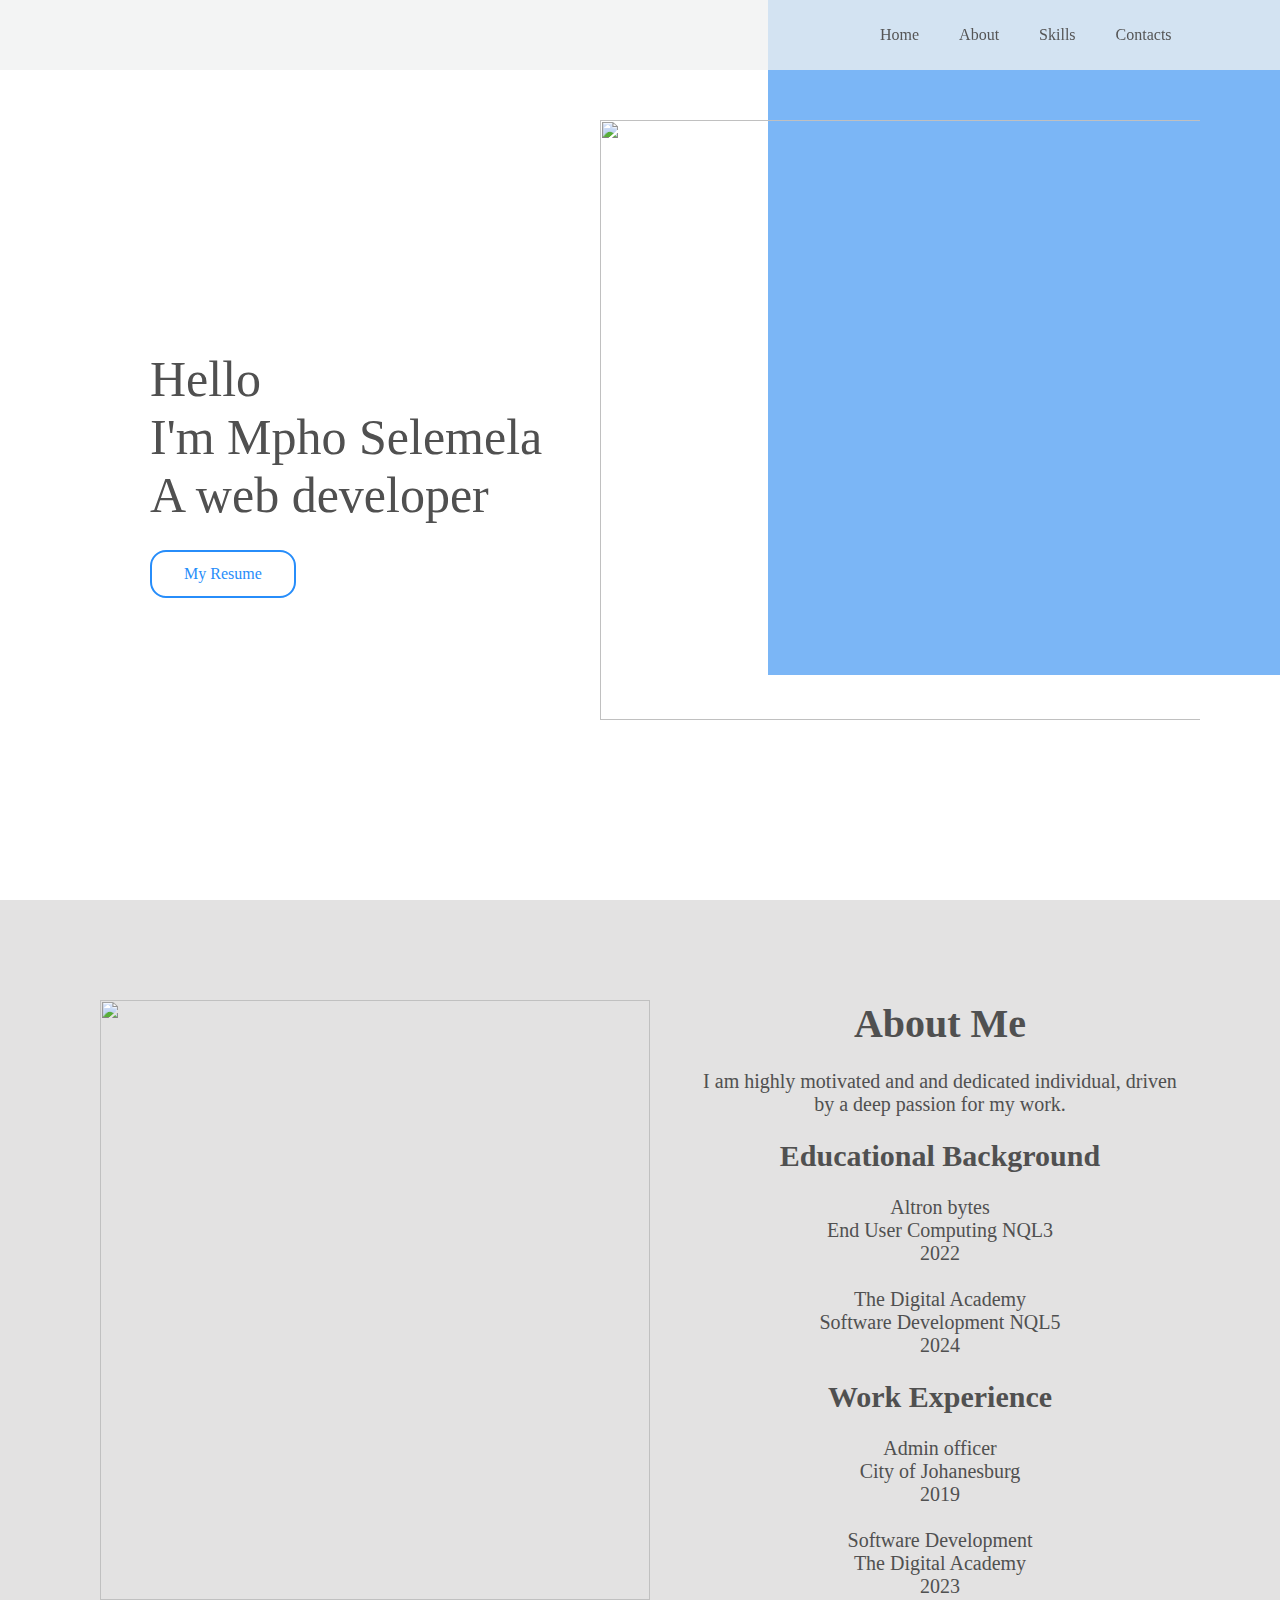
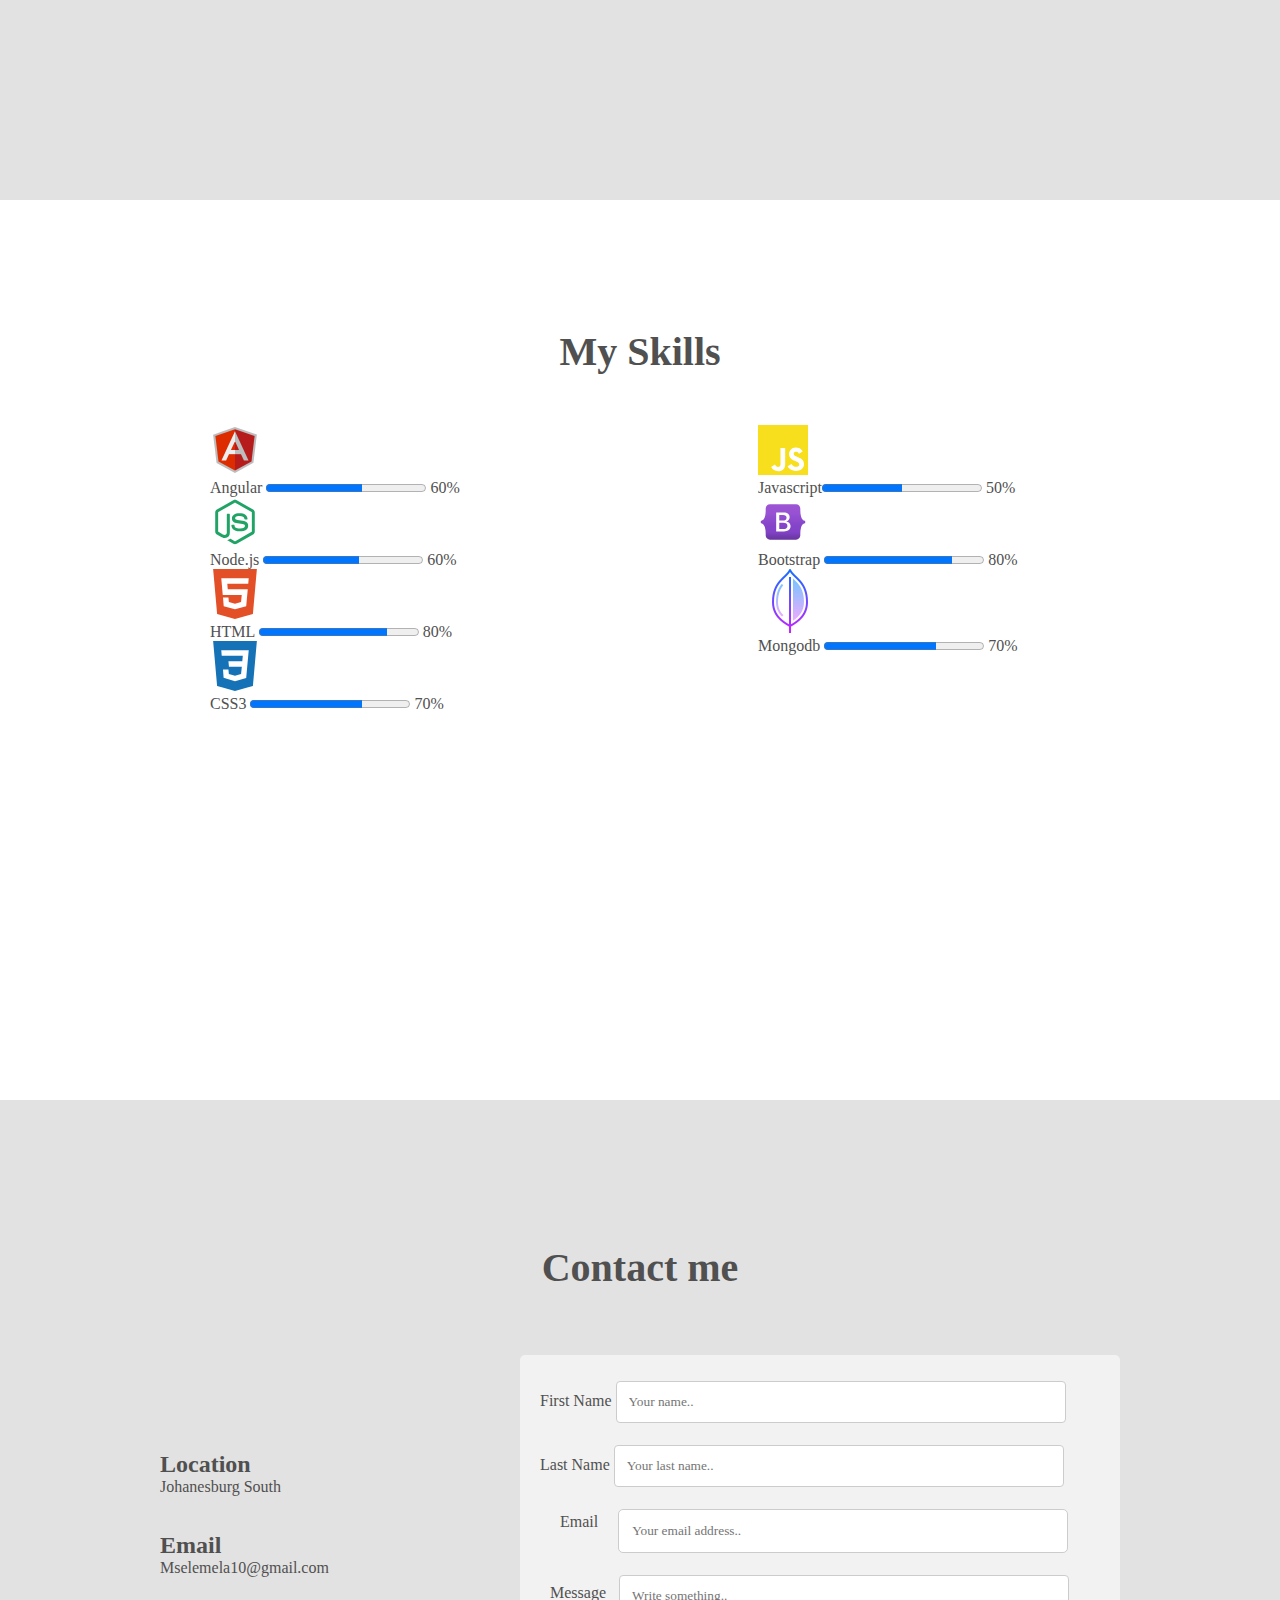
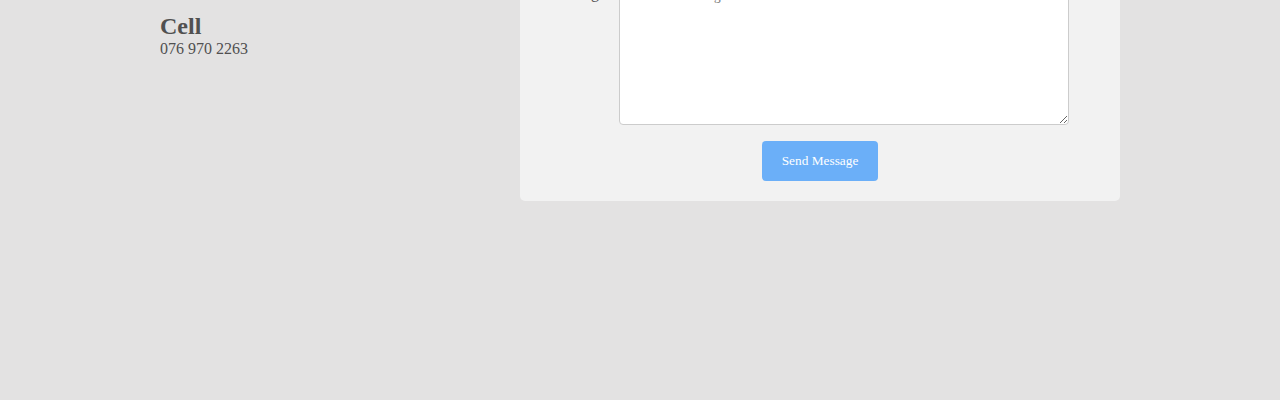
==== commit 4591c562: "logo" ====
--- a/index.html
+++ b/index.html
@@ -16,75 +16,139 @@
     <a href="#About">About</a>
     <a href="#Skills">Skills</a>
     <a href="#Contacts">Contacts</a>
-</nav>
-
- 
-    <section id="Home">
-      <div class="left"></div>
-      <div class="right"></div>
-      <div class="container">
-        <p>Hello <br />
-          I'm Mpho Selemela <br />
-          A web developer
-         </p>
-          <a class="resume" href="./assets/cv.pdf" target="_blank">My Resume</a>
-        <div class="innercontainer">
-          <img src="./assets/Image/IMG_1940.JPG" alt="" />
-        </div>
-      </div>
-    </section>
-    
- 
-    <section id="About">
-        <div class="aboutme">
-          <img src="./assets/Image/IMG_1922.JPG"/>
-          <div class="abouttext">
-            <h1>About Me</h1>
-            <br>
-            <p>I am highly motivated and and dedicated individual, driven by a deep passion for my work.<br>
-            </p>
-            <br>
-            <h2>Educational Background</h2>
-            <br>
-            <p>Altron bytes</p>
-            <p>End User Computing NQL3</p>
-            <p>2022</p>
-            <br>
-            <p>The Digital Academy</p>
-            <p>Software Development NQL5</p>
-            <p>2024</p>
-            <br>
-            <h2>Work Experience</h2>
-            <br>
-            <p>Admin officer</p>
-            <P>City of Johanesburg</P>
-            <p>2019</P>
-            <br>
-            <p>Software Development</p>
-            <p>The Digital Academy</p>
-            <p>2023</p>
-          </div>
-        </div>
-    </section>
-  
+  </nav>
+
+  <section id="Home">
+    <div class="left"></div>
+    <div class="right"></div>
+    <div class="container">
+      <p>Hello <br />
+        I'm Mpho Selemela <br />
+        A web developer
+      </p>
+      <a class="resume" href="./assets/cv.pdf" target="_blank">My Resume</a>
+      <div class="innercontainer">
+        <img src="./assets/Image/IMG_1940.JPG" alt="" />
+      </div>
+    </div>
+  </section>
+
+  <section id="About">
+    <div class="aboutme">
+      <img src="./assets/Image/IMG_1922.JPG" />
+      <div class="abouttext">
+        <h1>About Me</h1>
+        <br>
+        <p>I am highly motivated and and dedicated individual, driven by a deep passion for my work.<br>
+        </p>
+        <br>
+        <h2>Educational Background</h2>
+        <br>
+        <p>Altron bytes</p>
+        <p>End User Computing NQL3</p>
+        <p>2022</p>
+        <br>
+        <p>The Digital Academy</p>
+        <p>Software Development NQL5</p>
+        <p>2024</p>
+        <br>
+        <h2>Work Experience</h2>
+        <br>
+        <p>Admin officer</p>
+        <P>City of Johanesburg</P>
+        <p>2019</P>
+        <br>
+        <p>Software Development</p>
+        <p>The Digital Academy</p>
+        <p>2023</p>
+      </div>
+    </div>
+  </section>
+
   <section id="Skills">
-      <div class="skilltitle">
+    <div class="skilltitle">
       <h1>My Skills</h1>
-      </div>
+    </div>
+    <div class="splitpage">
       <div class="leftside">
-        HTMl
-        CSS3
-        javascript
-      </div>
-      <div class="rightside">      
-        Node.js
-        bootstrap
-        mongodb <progress value="70" max="100">70 %</progress> 70%
-      </div>
-
-
-
-      <!-- <div class="pictures">
+        <svg xmlns="http://www.w3.org/2000/svg" x="0px" y="0px" width="100" height="100" viewBox="0 0 48 48">
+          <path fill="#bdbdbd" d="M23.933 2L3 9.285 6.308 36.408 23.955 46 41.693 36.278 45 9.156z"></path>
+          <path fill="#b71c1c" d="M42.818 10.527L24 4.135 24 43.695 39.832 35.017z"></path>
+          <path fill="#dd2c00" d="M23.941 4.115L5.181 10.644 8.168 35.143 23.951 43.721 24 43.695 24 4.135z"></path>
+          <path fill="#bdbdbd" d="M24 5.996L24 15.504 32.578 34 36.987 34z"></path>
+          <path fill="#eee" d="M11.013 34L15.422 34 24 15.504 24 5.996z"></path>
+          <path fill="#bdbdbd" d="M24 24H30V28H24z"></path>
+          <path fill="#eee" d="M18 24H24V28H18z"></path>
+        </svg>
+        <p>Angular <progress value="60" max="100">60 %</progress> 60%</p>
+
+        <svg xmlns="http://www.w3.org/2000/svg" x="0px" y="0px" width="100" height="100" viewBox="0 0 48 48">
+          <path fill="#21a366"
+            d="M24.007,45.419c-0.574,0-1.143-0.15-1.646-0.44l-5.24-3.103c-0.783-0.438-0.401-0.593-0.143-0.682	c1.044-0.365,1.255-0.448,2.369-1.081c0.117-0.067,0.27-0.043,0.39,0.028l4.026,2.389c0.145,0.079,0.352,0.079,0.486,0l15.697-9.061	c0.145-0.083,0.24-0.251,0.24-0.424V14.932c0-0.181-0.094-0.342-0.243-0.432L24.253,5.446c-0.145-0.086-0.338-0.086-0.483,0	L8.082,14.499c-0.152,0.086-0.249,0.255-0.249,0.428v18.114c0,0.173,0.094,0.338,0.244,0.42l4.299,2.483	c2.334,1.167,3.76-0.208,3.76-1.591V16.476c0-0.255,0.2-0.452,0.456-0.452h1.988c0.248,0,0.452,0.196,0.452,0.452v17.886	c0,3.112-1.697,4.9-4.648,4.9c-0.908,0-1.623,0-3.619-0.982l-4.118-2.373C5.629,35.317,5,34.216,5,33.042V14.928	c0-1.179,0.629-2.279,1.646-2.861L22.36,3.002c0.994-0.562,2.314-0.562,3.301,0l15.694,9.069C42.367,12.656,43,13.753,43,14.932	v18.114c0,1.175-0.633,2.271-1.646,2.861L25.66,44.971c-0.503,0.291-1.073,0.44-1.654,0.44">
+          </path>
+          <path fill="#21a366"
+            d="M28.856,32.937c-6.868,0-8.308-3.153-8.308-5.797c0-0.251,0.203-0.452,0.455-0.452h2.028	c0.224,0,0.413,0.163,0.448,0.384c0.306,2.066,1.218,3.108,5.371,3.108c3.308,0,4.715-0.747,4.715-2.502	c0-1.01-0.401-1.76-5.54-2.263c-4.299-0.424-6.955-1.371-6.955-4.809c0-3.167,2.672-5.053,7.147-5.053	c5.026,0,7.517,1.745,7.831,5.493c0.012,0.13-0.035,0.255-0.122,0.35c-0.086,0.09-0.208,0.145-0.334,0.145h-2.039	c-0.212,0-0.397-0.149-0.44-0.354c-0.491-2.173-1.678-2.868-4.904-2.868c-3.611,0-4.031,1.257-4.031,2.2	c0,1.143,0.495,1.477,5.367,2.122c4.825,0.64,7.116,1.544,7.116,4.935c0,3.418-2.853,5.379-7.827,5.379">
+          </path>
+        </svg>
+        <p>Node.js <progress value="60" max="100">60 %</progress> 60%</p>
+
+        <svg role="img" class="html" viewBox="0 0 24 24" xmlns="http://www.w3.org/2000/svg">
+          <title>HTML5</title>
+          <path
+            d="M1.5 0h21l-1.91 21.563L11.977 24l-8.564-2.438L1.5 0zm7.031 9.75l-.232-2.718 10.059.003.23-2.622L5.412 4.41l.698 8.01h9.126l-.326 3.426-2.91.804-2.955-.81-.188-2.11H6.248l.33 4.171L12 19.351l5.379-1.443.744-8.157H8.531z" />
+        </svg>
+        <p>HTML <progress value="80" max="100">80 %</progress> 80%</p>
+
+        <svg role="img" class="css" viewBox="0 0 24 24" xmlns="http://www.w3.org/2000/svg">
+          <title>CSS3</title>
+          <path
+            d="M1.5 0h21l-1.91 21.563L11.977 24l-8.565-2.438L1.5 0zm17.09 4.413L5.41 4.41l.213 2.622 10.125.002-.255 2.716h-6.64l.24 2.573h6.182l-.366 3.523-2.91.804-2.956-.81-.188-2.11h-2.61l.29 3.855L12 19.288l5.373-1.53L18.59 4.414z" />
+        </svg>
+        <p>CSS3 <progress value="70" max="100">70 %</progress> 70%</p>
+      </div>
+
+
+
+      <div class="rightside">
+        <svg role="img" class="java" viewBox="0 0 24 24" xmlns="http://www.w3.org/2000/svg">
+          <title>JavaScript</title>
+          <path
+            d="M0 0h24v24H0V0zm22.034 18.276c-.175-1.095-.888-2.015-3.003-2.873-.736-.345-1.554-.585-1.797-1.14-.091-.33-.105-.51-.046-.705.15-.646.915-.84 1.515-.66.39.12.75.42.976.9 1.034-.676 1.034-.676 1.755-1.125-.27-.42-.404-.601-.586-.78-.63-.705-1.469-1.065-2.834-1.034l-.705.089c-.676.165-1.32.525-1.71 1.005-1.14 1.291-.811 3.541.569 4.471 1.365 1.02 3.361 1.244 3.616 2.205.24 1.17-.87 1.545-1.966 1.41-.811-.18-1.26-.586-1.755-1.336l-1.83 1.051c.21.48.45.689.81 1.109 1.74 1.756 6.09 1.666 6.871-1.004.029-.09.24-.705.074-1.65l.046.067zm-8.983-7.245h-2.248c0 1.938-.009 3.864-.009 5.805 0 1.232.063 2.363-.138 2.711-.33.689-1.18.601-1.566.48-.396-.196-.597-.466-.83-.855-.063-.105-.11-.196-.127-.196l-1.825 1.125c.305.63.75 1.172 1.324 1.517.855.51 2.004.675 3.207.405.783-.226 1.458-.691 1.811-1.411.51-.93.402-2.07.397-3.346.012-2.054 0-4.109 0-6.179l.004-.056z" />
+        </svg>
+        <p>Javascript<progress value="50" max="100">50 %</progress> 50%</p>
+        <svg xmlns="http://www.w3.org/2000/svg" x="0px" y="0px" width="100" height="100" viewBox="0 0 48 48">
+          <linearGradient id="Q_pn21O5LDDqwJlze0Upoa_g9mmSxx3SwAI_gr1" x1="24" x2="24" y1="41" y2="7"
+            gradientUnits="userSpaceOnUse">
+            <stop offset="0" stop-color="#643499"></stop>
+            <stop offset=".011" stop-color="#68369f"></stop>
+            <stop offset=".135" stop-color="#773db6"></stop>
+            <stop offset=".193" stop-color="#8042c3"></stop>
+            <stop offset=".248" stop-color="#8343c8"></stop>
+            <stop offset=".388" stop-color="#8444c9"></stop>
+            <stop offset=".732" stop-color="#9751d2"></stop>
+            <stop offset=".997" stop-color="#9c55d4"></stop>
+            <stop offset=".998" stop-color="#9c55d4"></stop>
+            <stop offset="1" stop-color="#9c55d4"></stop>
+          </linearGradient>
+          <path fill="url(#Q_pn21O5LDDqwJlze0Upoa_g9mmSxx3SwAI_gr1)"
+            d="M7.373,11.443C7.293,9.132,9.094,7,11.529,7h24.946c2.435,0,4.236,2.132,4.155,4.443	c-0.077,2.221,0.023,5.097,0.747,7.443c0.681,2.207,1.801,3.652,3.593,3.981c0.206,0.038,0.363,0.205,0.363,0.415v1.438	c0,0.21-0.157,0.377-0.363,0.415c-1.792,0.328-2.912,1.773-3.593,3.981c-0.724,2.345-0.824,5.222-0.747,7.443	C40.71,38.868,38.909,41,36.475,41H11.529c-2.434,0-4.236-2.132-4.155-4.443c0.077-2.221-0.023-5.097-0.747-7.443	c-0.681-2.207-1.804-3.652-3.596-3.981c-0.206-0.038-0.363-0.205-0.363-0.415v-1.438c0-0.21,0.157-0.377,0.363-0.415	c1.792-0.328,2.915-1.773,3.596-3.981C7.35,16.54,7.451,13.664,7.373,11.443z">
+          </path>
+          <path fill="#fff"
+            d="M27.073,23.464v-0.028c1.853-0.32,3.299-2.057,3.299-3.97c0-1.352-0.52-2.498-1.504-3.312	c-0.981-0.812-2.357-1.241-3.981-1.241H17.45V33.08h7.475c1.942,0,3.555-0.474,4.663-1.372c1.109-0.899,1.696-2.207,1.696-3.783	C31.283,25.544,29.593,23.756,27.073,23.464z M23.59,22.608h-3.181V17.29h3.784c2.076,0,3.219,0.911,3.219,2.565	C27.413,21.63,26.055,22.608,23.59,22.608z M20.409,24.834h3.759c2.716,0,4.092,0.981,4.092,2.916c0,1.932-1.357,2.953-3.925,2.953	h-3.926V24.834z">
+          </path>
+        </svg>
+        <p>Bootstrap <progress value="80" max="100">80 %</progress> 80%</p>
+        
+        <img
+          src="[data-uri]">
+        <p>Mongodb <progress value="70" max="100">70 %</progress> 70%</p>
+      </div>
+
+    </div>
+
+
+
+    <!-- <div class="pictures">
         <div class="javalogo">
         <svg role="img" class="java" viewBox="0 0 24 24" xmlns="http://www.w3.org/2000/svg"><title>JavaScript</title><path d="M0 0h24v24H0V0zm22.034 18.276c-.175-1.095-.888-2.015-3.003-2.873-.736-.345-1.554-.585-1.797-1.14-.091-.33-.105-.51-.046-.705.15-.646.915-.84 1.515-.66.39.12.75.42.976.9 1.034-.676 1.034-.676 1.755-1.125-.27-.42-.404-.601-.586-.78-.63-.705-1.469-1.065-2.834-1.034l-.705.089c-.676.165-1.32.525-1.71 1.005-1.14 1.291-.811 3.541.569 4.471 1.365 1.02 3.361 1.244 3.616 2.205.24 1.17-.87 1.545-1.966 1.41-.811-.18-1.26-.586-1.755-1.336l-1.83 1.051c.21.48.45.689.81 1.109 1.74 1.756 6.09 1.666 6.871-1.004.029-.09.24-.705.074-1.65l.046.067zm-8.983-7.245h-2.248c0 1.938-.009 3.864-.009 5.805 0 1.232.063 2.363-.138 2.711-.33.689-1.18.601-1.566.48-.396-.196-.597-.466-.83-.855-.063-.105-.11-.196-.127-.196l-1.825 1.125c.305.63.75 1.172 1.324 1.517.855.51 2.004.675 3.207.405.783-.226 1.458-.691 1.811-1.411.51-.93.402-2.07.397-3.346.012-2.054 0-4.109 0-6.179l.004-.056z"/></svg>
         <p>javascript</p>
@@ -103,69 +167,69 @@
 
 
 
-    <section id="Contacts">
-        <div class="contactme">
-          <div class="contactmecontainer">
-            <div class="contacttitle">
-              <h1> Contact me </h1>
-            </div>
-          </div>
+  <section id="Contacts">
+    <div class="contactme">
+      <div class="contactmecontainer">
+        <div class="contacttitle">
+          <h1> Contact me </h1>
         </div>
-        <div class="row">
-        <div class="contactmetext">
-          <h2>Location</h2>
-          <p>Johanesburg South</p>
-          <pre>
+      </div>
+    </div>
+    <div class="row">
+      <div class="contactmetext">
+        <h2>Location</h2>
+        <p>Johanesburg South</p>
+        <pre>
 
               </pre>
-          <h2>Email</h2>
-          <p>Mselemela10@gmail.com</p>
-          <pre>
+        <h2>Email</h2>
+        <p>Mselemela10@gmail.com</p>
+        <pre>
 
               </pre>
-          <h2>Cell</h2>
-          <p>076 970 2263</p>
+        <h2>Cell</h2>
+        <p>076 970 2263</p>
+      </div>
+      <div class="form">
+        <div class="containers">
+          <form action="https://formsubmit.co/mselemela10@gmail.com" method="post">
+            <div class="formcontrol">
+              <label for="fname">First Name</label>
+              <input type="text" id="name" name="Firstname" placeholder="Your name.." required>
+            </div>
+
+            <div class="formcontrol">
+              <label for="lname">Last Name</label>
+              <input type="text" id="lname" name="Lastname" placeholder="Your last name.." required>
+            </div>
+
+            <div class="email formcontrol">
+              <label for="Email">Email </label>
+              <input type="text" id="email" name="Email" placeholder="Your email address.." required>
+            </div>
+            <input type="hidden" name="_captcha" value="false">
+            <input type="hidden" name="_subject" value="Job Application">
+            <input type="hidden" name="_next" value="http://mphoboy.github.io/cv/">
+            <div class="message formcontrol">
+              <label for="subject">Message</label>
+              <textarea id="message" name="Message" placeholder="Write something.." required></textarea>
+            </div>
+            <div class="submit">
+              <input type="submit" onclick="info()" value="Send Message">
+          </form>
         </div>
-        <div class="form">
-          <div class="containers">
-            <form action="https://formsubmit.co/mselemela10@gmail.com" method="post">
-              <div class="formcontrol">
-                <label for="fname">First Name</label>
-              <input type="text" id="name" name="Firstname" placeholder="Your name.." required>
-              </div> 
-
-              <div class="formcontrol">
-                <label for="lname">Last Name</label>
-              <input type="text" id="lname" name="Lastname" placeholder="Your last name.." required>
-              </div>
-
-              <div class="email formcontrol">
-                <label for="Email">Email </label>
-                <input type="text" id="email" name="Email" placeholder="Your email address.." required>
-              </div>
-              <input type="hidden" name="_captcha" value="false">
-              <input type="hidden" name="_subject" value="Job Application">
-              <input type="hidden" name="_next" value="http://mphoboy.github.io/cv/">
-              <div class="message formcontrol">
-                <label for="subject">Message</label>
-                <textarea id="message" name="Message" placeholder="Write something.." 
-                  required></textarea>
-              </div>
-              <div class="submit">
-                <input type="submit" onclick="info()" value="Send Message">
-            </form>
-          </div>
-          <h1 class='result' id="result"> </h1>
-        </div>
-      </div>
-  </div>
-  </section>
-  
-
-  <dialog class="Thanks" onclick="closeAddModal()" id="addModal" >
+        <h1 class='result' id="result"> </h1>
+      </div>
+    </div>
+    </div>
+  </section>
+
+
+  <dialog class="Thanks" onclick="closeAddModal()" id="addModal">
     <div>Thank you for your message</div>
   </dialog>
 
 
 </body>
+
 </html>--- a/style.css
+++ b/style.css
@@ -1,528 +1,525 @@
 * {
-  margin: 0;
-  padding: 0;
-  box-sizing: border-box;
-  font-family: Georgia, "Times New Roman", Times, serif;
-  transition: 0.2s;
-  outline: #7bb6f6;
-  color: rgb(80, 80, 80);
+	margin: 0;
+	padding: 0;
+	box-sizing: border-box;
+	font-family: Georgia, "Times New Roman", Times,
+		serif;
+	transition: 0.2s;
+	outline: #7bb6f6;
+	color: rgb(80, 80, 80);
 }
 
 nav {
-  display: flex;
-  align-items: center;
-  background-color: #eff0f0c2;
-  width: 100vw;
-  height: 70px;
-  position: fixed;
-  scroll-behavior: smooth;
-  z-index: 99;
-  padding-left: 55rem;
+	display: flex;
+	align-items: center;
+	background-color: #eff0f0c2;
+	width: 100vw;
+	height: 70px;
+	position: fixed;
+	scroll-behavior: smooth;
+	z-index: 99;
+	padding-left: 55rem;
 }
 
 nav a {
-  color: rgb(85, 85, 85);
-  text-decoration: none;
-  margin-right: 40px;
-  transition: 0.5s;
+	color: rgb(85, 85, 85);
+	text-decoration: none;
+	margin-right: 40px;
+	transition: 0.5s;
 }
 
 nav a:hover {
-  color: rgb(80, 80, 80);
-  letter-spacing: 2px;
-  font-weight: bold;
+	color: rgb(80, 80, 80);
+	letter-spacing: 2px;
+	font-weight: bold;
 }
 
 a.active {
-  color: rgb(83, 83, 83);
-  letter-spacing: 2px;
-  font-weight: bold;
-  text-underline-offset: 10px;
+	color: rgb(83, 83, 83);
+	letter-spacing: 2px;
+	font-weight: bold;
+	text-underline-offset: 10px;
 }
 
 section {
-  width: 100vw;
-  height: 100vh;
+	width: 100vw;
+	height: 100vh;
 }
 
 #About {
-  background-color: rgb(227, 226, 226);
+	background-color: rgb(227, 226, 226);
 }
 
 #Contacts {
-  background-color: rgb(227, 226, 226);
+	background-color: rgb(227, 226, 226);
 }
 
 .left,
 .right {
-  position: fixed;
-  overflow-x: hidden;
+	position: fixed;
+	overflow-x: hidden;
 }
 
 .left {
-  position: absolute;
-  width: 60%;
+	position: absolute;
+	width: 60%;
 }
 
 .container p {
-  align-items: center;
-  margin-top: 350px;
-  display: flex;
-  position: absolute;
-  left: 150px;
-  font-size: 50px;
+	align-items: center;
+	margin-top: 350px;
+	display: flex;
+	position: absolute;
+	left: 150px;
+	font-size: 50px;
 }
 
 .resume {
-  text-decoration: none;
-  border: solid 2px #278dfa;
-  padding: .8rem 2rem;
-  border-radius: 1rem;
-  color: #278dfa;
-  z-index: 3;
-  position: absolute;
-  left: 150px;
-  top: 550px;
+	text-decoration: none;
+	border: solid 2px #278dfa;
+	padding: 0.8rem 2rem;
+	border-radius: 1rem;
+	color: #278dfa;
+	z-index: 3;
+	position: absolute;
+	left: 150px;
+	top: 550px;
 }
 
 .resume:hover {
-  color: white;
-  background-color: #278dfa;
-  cursor: pointer;
-
+	color: white;
+	background-color: #278dfa;
+	cursor: pointer;
 }
 
 .right {
-  position: absolute;
-  height: 75%;
-  width: 40%;
-  right: 0;
-  background-color: #7bb6f6;
+	position: absolute;
+	height: 75%;
+	width: 40%;
+	right: 0;
+	background-color: #7bb6f6;
 }
 
 .innercontainer img {
-  width: 75rem;
-  height: 600px;
-  position: absolute;
-  top: 120px;
-  padding-left: 600px;
-}
-
-
+	width: 75rem;
+	height: 600px;
+	position: absolute;
+	top: 120px;
+	padding-left: 600px;
+}
 
 .aboutme {
-  display: flex;
-  gap: 50px;
-  padding-top: 100px;
+	display: flex;
+	gap: 50px;
+	padding-top: 100px;
 }
 
 .aboutme img {
-  height: 600px;
-  width: 550px;
-  margin-left: 100px;
-
+	height: 600px;
+	width: 550px;
+	margin-left: 100px;
 }
 
 .abouttext {
-  font-size: 20px;
-  padding-right: 100px;
-  text-align: center;
+	font-size: 20px;
+	padding-right: 100px;
+	text-align: center;
 }
 
 .skilltitle {
-  display: flex;
-  justify-content: center;
-  text-align: center;
-  font-size: 20px;
-  padding-top: 6rem;
-}
-
-
-.leftside{
-  float: left;
-  width: 50%;
-}
-
-.rightside{
-  float: right;
-  background: rgb(104, 99, 99);
-  width: 50%;
-}
+	display: flex;
+	justify-content: center;
+	text-align: center;
+	font-size: 20px;
+	padding-top: 8rem;
+}
+
+.splitpage {
+	margin: 50px 50px 0px 50px;
+}
+
+.leftside {
+	float: left;
+	margin-left: 10rem;
+}
+
+.rightside {
+	float: right;
+	width: 40%;
+}
+svg {
+	width: 50px;
+	height: 50px;
+}
+
+.html {
+	fill: #e34f26;
+}
+
+.java {
+	fill: #f7df1e;
+}
+
+.css {
+	fill: #1572b6;
+}
+
 .pictures {
-  display: flex;
-  flex-direction: row;
-  text-align: center;
-  gap: 150px;
-  margin: 130px;
+	display: flex;
+	flex-direction: row;
+	text-align: center;
+	gap: 150px;
+	margin: 130px;
 }
 
 .pictures p {
-  padding-top: 20px;
-}
-
-.html {
-  fill: #E34F26;
-  width: 250px;
-}
-
-.java {
-  fill: #F7DF1E;
-  width: 250px;
-}
-
-.css {
-  fill: #1572B6;
-  width: 250px;
+	padding-top: 20px;
 }
 
 
 
 .columntext {
-  display: flex;
-  flex-direction: row;
-  gap: 400px;
-  margin-left: 225px;
-  margin-top: 25px;
+	display: flex;
+	flex-direction: row;
+	gap: 400px;
+	margin-left: 225px;
+	margin-top: 25px;
 }
 
 .contactme {
-  display: flex;
-  justify-content: center;
-  text-align: center;
-  color: rgb(80, 80, 80);
-  padding-top: 7rem;
+	display: flex;
+	justify-content: center;
+	text-align: center;
+	color: rgb(80, 80, 80);
+	padding-top: 7rem;
 }
 
 .contactme .contactmecontainer {
-  font-size: 15px;
+	font-size: 15px;
 }
 
 .contacttitle {
-  display: flex;
-  padding-top: 2rem;
-  padding-bottom: 4rem;
-  font-size: 20px;
+	display: flex;
+	padding-top: 2rem;
+	padding-bottom: 4rem;
+	font-size: 20px;
 }
 
 .contactmetext {
-  position: absolute;
-  padding-top: 6rem;
-  padding-left: 10rem;
+	position: absolute;
+	padding-top: 6rem;
+	padding-left: 10rem;
 }
 
 .form {
-  position: absolute;
-  right: 10rem;
+	position: absolute;
+	right: 10rem;
 }
 
 input[type="text"],
 select,
 textarea {
-  width: 450px;
-  padding: 12px;
-  border: 1px solid #ccc;
-  border-radius: 4px;
-  box-sizing: border-box;
-  margin-top: 6px;
-  margin-bottom: 16px;
-  resize: vertical;
+	width: 450px;
+	padding: 12px;
+	border: 1px solid #ccc;
+	border-radius: 4px;
+	box-sizing: border-box;
+	margin-top: 6px;
+	margin-bottom: 16px;
+	resize: vertical;
 }
 
 input[type="submit"] {
-  background-color: #6baff8;
-  color: white;
-  padding: 12px 20px;
-  border: none;
-  border-radius: 4px;
-  cursor: pointer;
+	background-color: #6baff8;
+	color: white;
+	padding: 12px 20px;
+	border: none;
+	border-radius: 4px;
+	cursor: pointer;
 }
 
 input[type="submit"]:hover {
-  background-color: #278dfa;
+	background-color: #278dfa;
 }
 
 .containers {
-  width: 600px;
-  border-radius: 5px;
-  background-color: #f2f2f2;
-  padding: 20px;
-  gap: 20px;
+	width: 600px;
+	border-radius: 5px;
+	background-color: #f2f2f2;
+	padding: 20px;
+	gap: 20px;
 }
 
 .email {
-  display: flex;
-  text-align: center;
-  gap: 20px;
-  padding-left: 20px;
-
+	display: flex;
+	text-align: center;
+	gap: 20px;
+	padding-left: 20px;
 }
 
 .email label {
-  padding-top: 10px;
+	padding-top: 10px;
 }
 
 .email input {
-  width: 450px;
-  padding: 13px;
-  gap: 20px;
-  border-radius: 5px;
-  box-sizing: border-box;
+	width: 450px;
+	padding: 13px;
+	gap: 20px;
+	border-radius: 5px;
+	box-sizing: border-box;
 }
 
 .message label {
-  padding-top: 15px;
+	padding-top: 15px;
 }
 
 .message {
-  display: flex;
-  text-align: center;
-  gap: 13px;
-  padding-left: 10px;
+	display: flex;
+	text-align: center;
+	gap: 13px;
+	padding-left: 10px;
 }
 
 #message {
-  height: 150px;
+	height: 150px;
 }
 
 .submit {
-  display: flex;
-  justify-content: center;
+	display: flex;
+	justify-content: center;
 }
 
 .result {
-  display: flex;
-  justify-content: center;
+	display: flex;
+	justify-content: center;
 }
 
 dialog::backdrop {
-  background-color: rgba(0, 0, 0, 0.585);
-  position: relative;
+	background-color: rgba(0, 0, 0, 0.585);
+	position: relative;
 }
 
 #addModal {
-  position: absolute;
-  text-align: center;
-  top: 50%;
-  left: 50%;
-  transform: translate(-50%, -50%);
-  animation: modal 0.5s;
-  width: 40rem;
-  height: 14.5rem;
-  padding: 4rem;
-  border-radius: 0.5rem;
-  color: rgb(80, 80, 80);
-  font-size: 45px;
-  background-color: #eff0f0;
-  z-index: 50;
+	position: absolute;
+	text-align: center;
+	top: 50%;
+	left: 50%;
+	transform: translate(-50%, -50%);
+	animation: modal 0.5s;
+	width: 40rem;
+	height: 14.5rem;
+	padding: 4rem;
+	border-radius: 0.5rem;
+	color: rgb(80, 80, 80);
+	font-size: 45px;
+	background-color: #eff0f0;
+	z-index: 50;
 }
 
 /* phone */
 @media only screen and (max-width: 900px) {
-  nav {
-    background-color: #eff0f0f4;
-  }
-
-  .navbar div {
-    display: flex;
-    width: 100%;
-    justify-content: center;
-    align-items: center;
-    height: 70px;
-    gap: 2rem;
-    padding-left: 0;
-    padding-right: 0;
-  }
-
-  .navbar {
-    padding: 0;
-  }
-
-  nav a {
-    color: rgb(85, 85, 85);
-    text-decoration: none;
-    text-align: center;
-    transition: 0.5s;
-    margin-right: 1px;
-  }
-
-  .navbar .logo {
-    display: none;
-  }
-
-  .right {
-    height: 500px;
-  }
-
-  .container p {
-    align-items: center;
-    z-index: 3;
-    width: 200px;
-    height: 220px;
-    display: flex;
-    flex-direction: column-reverse;
-    position: absolute;
-    left: 50px;
-    font-size: 25px;
-    color: rgb(80, 80, 80);
-  }
-
-  .innercontainer img {
-    display: flex;
-    position: absolute;
-    object-fit: cover;
-    width: 350px;
-    height: 350px;
-    top: 250px;
-    z-index: 2;
-    padding-left: 50px;
-  }
-
-  .resume {
-    left: 50px;
-    top: 640px;
-  }
-
-  .aboutme img {
-    visibility: hidden;
-    width: 1px;
-    height: 1px;
-  }
-
-  .aboutme {
-    flex-direction: column-reverse;
-  }
-
-  .aboutme .abouttext {
-    justify-content: center;
-    font-size: 18px;
-    padding: 30px;
-  }
-
-  .formcontrol {
-    display: flex;
-    flex-direction: column;
-    align-items: start;
-    justify-content: space-between;
-    margin-top: 1rem;
-    gap: .5rem;
-  }
-
-  .skillscontainer .title {
-    font-size: 20px;
-  }
-
-  .skillscontainer .skilltitle {
-    font-size: 15px;
-    padding-top: 0;
-    padding-bottom: 20px;
-  }
-
-  .pictures {
-    flex-direction: column;
-    align-items: center;
-    gap: 20px;
-    margin: 0;
-  }
-
-  .html {
-    width: 150px;
-  }
-
-  .java {
-    width: 150px;
-  }
-
-  .css {
-    width: 150px;
-  }
-
-
-  .contactmetext {
-    width: 350px;
-    padding: 8px 43px;
-    font-size: 13px;
-    display: flex;
-    flex-direction: column;
-
-  }
-
-  .contactmetext p {
-    text-decoration: none;
-  }
-
-  .row {
-    display: flex;
-    flex-direction: column-reverse;
-    height: 600px;
-  }
-
-  .form {
-    padding-bottom: 200px;
-    right: 50px;
-    width: 300px;
-  }
-
-  form {
-    width: 100%;
-    height: 370px;
-  }
-
-  .containers {
-    width: 310px;
-  }
-
-  .contacttitle {
-    padding-bottom: 2rem;
-  }
-
-  .contactme {
-    padding-top: 4rem;
-  }
-
-  input[type="text"],
-  select,
-  textarea {
-    width: 250px;
-  }
-
-  .email {
-    display: flex;
-    text-align: center;
-    gap: 0;
-    padding-left: 0;
-  }
-
-  .email label {
-    padding-top: 0;
-  }
-
-  .message label {
-    padding-top: 0;
-  }
-
-  .message {
-    padding-left: 0;
-    gap: 0;
-  }
-
-  .formcontrol {
-    gap: 0;
-    margin-top: 0;
-  }
-
-  #message {
-    height: 45px;
-  }
-
-  #addModal {
-    width: 20rem;
-    height: 12rem;
-    padding: 3rem;
-    font-size: 35px;
-  }
-
-  .result {
-    font-size: 20px;
-  }
-
-}+	nav {
+		background-color: #eff0f0f4;
+	}
+
+	.navbar div {
+		display: flex;
+		width: 100%;
+		justify-content: center;
+		align-items: center;
+		height: 70px;
+		gap: 2rem;
+		padding-left: 0;
+		padding-right: 0;
+	}
+
+	.navbar {
+		padding: 0;
+	}
+
+	nav a {
+		color: rgb(85, 85, 85);
+		text-decoration: none;
+		text-align: center;
+		transition: 0.5s;
+		margin-right: 1px;
+	}
+
+	.navbar .logo {
+		display: none;
+	}
+
+	.right {
+		height: 500px;
+	}
+
+	.container p {
+		align-items: center;
+		z-index: 3;
+		width: 200px;
+		height: 220px;
+		display: flex;
+		flex-direction: column-reverse;
+		position: absolute;
+		left: 50px;
+		font-size: 25px;
+		color: rgb(80, 80, 80);
+	}
+
+	.innercontainer img {
+		display: flex;
+		position: absolute;
+		object-fit: cover;
+		width: 350px;
+		height: 350px;
+		top: 250px;
+		z-index: 2;
+		padding-left: 50px;
+	}
+
+	.resume {
+		left: 50px;
+		top: 640px;
+	}
+
+	.aboutme img {
+		visibility: hidden;
+		width: 1px;
+		height: 1px;
+	}
+
+	.aboutme {
+		flex-direction: column-reverse;
+	}
+
+	.aboutme .abouttext {
+		justify-content: center;
+		font-size: 18px;
+		padding: 30px;
+	}
+
+	.formcontrol {
+		display: flex;
+		flex-direction: column;
+		align-items: start;
+		justify-content: space-between;
+		margin-top: 1rem;
+		gap: 0.5rem;
+	}
+
+	.skillscontainer .title {
+		font-size: 20px;
+	}
+
+	.skillscontainer .skilltitle {
+		font-size: 15px;
+		padding-top: 0;
+		padding-bottom: 20px;
+	}
+
+	.pictures {
+		flex-direction: column;
+		align-items: center;
+		gap: 20px;
+		margin: 0;
+	}
+
+	.html {
+		width: 150px;
+	}
+
+	.java {
+		width: 150px;
+	}
+
+	.css {
+		width: 150px;
+	}
+
+	.contactmetext {
+		width: 350px;
+		padding: 8px 43px;
+		font-size: 13px;
+		display: flex;
+		flex-direction: column;
+	}
+
+	.contactmetext p {
+		text-decoration: none;
+	}
+
+	.row {
+		display: flex;
+		flex-direction: column-reverse;
+		height: 600px;
+	}
+
+	.form {
+		padding-bottom: 200px;
+		right: 50px;
+		width: 300px;
+	}
+
+	form {
+		width: 100%;
+		height: 370px;
+	}
+
+	.containers {
+		width: 310px;
+	}
+
+	.contacttitle {
+		padding-bottom: 2rem;
+	}
+
+	.contactme {
+		padding-top: 4rem;
+	}
+
+	input[type="text"],
+	select,
+	textarea {
+		width: 250px;
+	}
+
+	.email {
+		display: flex;
+		text-align: center;
+		gap: 0;
+		padding-left: 0;
+	}
+
+	.email label {
+		padding-top: 0;
+	}
+
+	.message label {
+		padding-top: 0;
+	}
+
+	.message {
+		padding-left: 0;
+		gap: 0;
+	}
+
+	.formcontrol {
+		gap: 0;
+		margin-top: 0;
+	}
+
+	#message {
+		height: 45px;
+	}
+
+	#addModal {
+		width: 20rem;
+		height: 12rem;
+		padding: 3rem;
+		font-size: 35px;
+	}
+
+	.result {
+		font-size: 20px;
+	}
+}
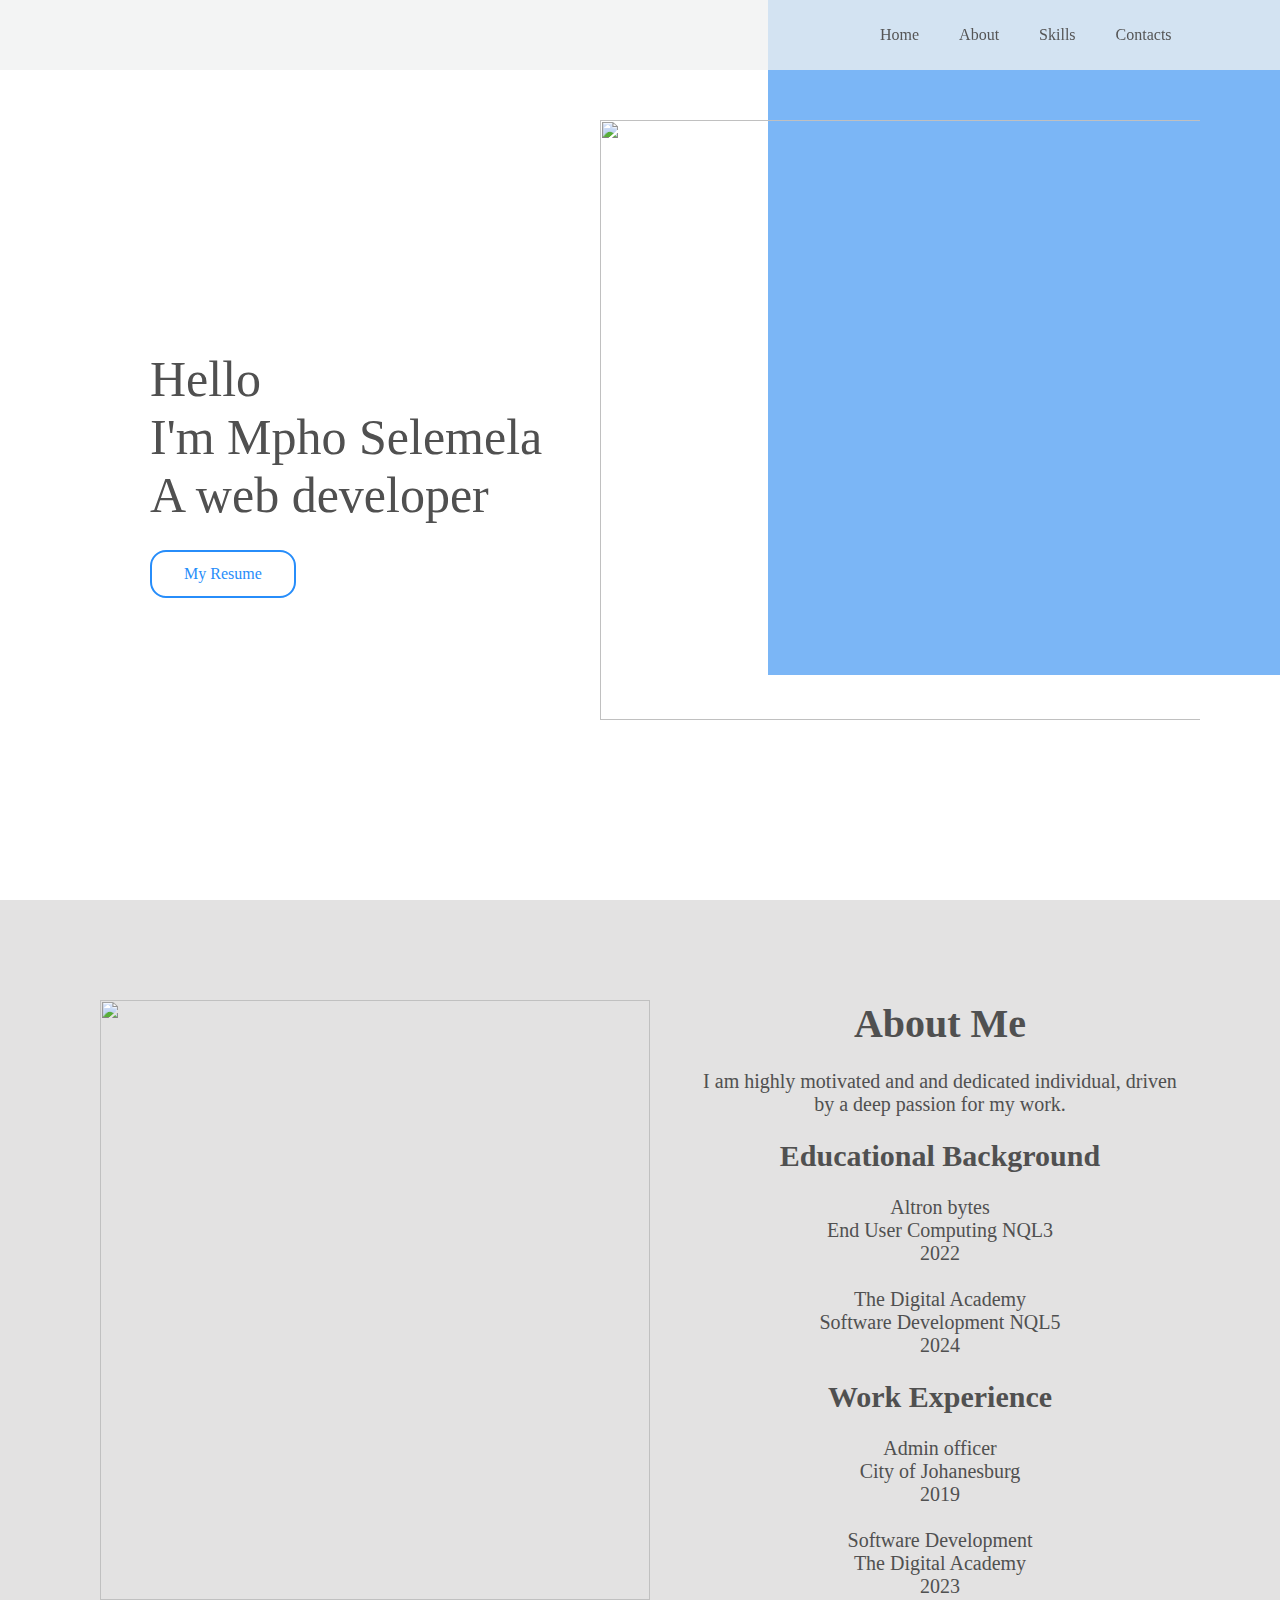
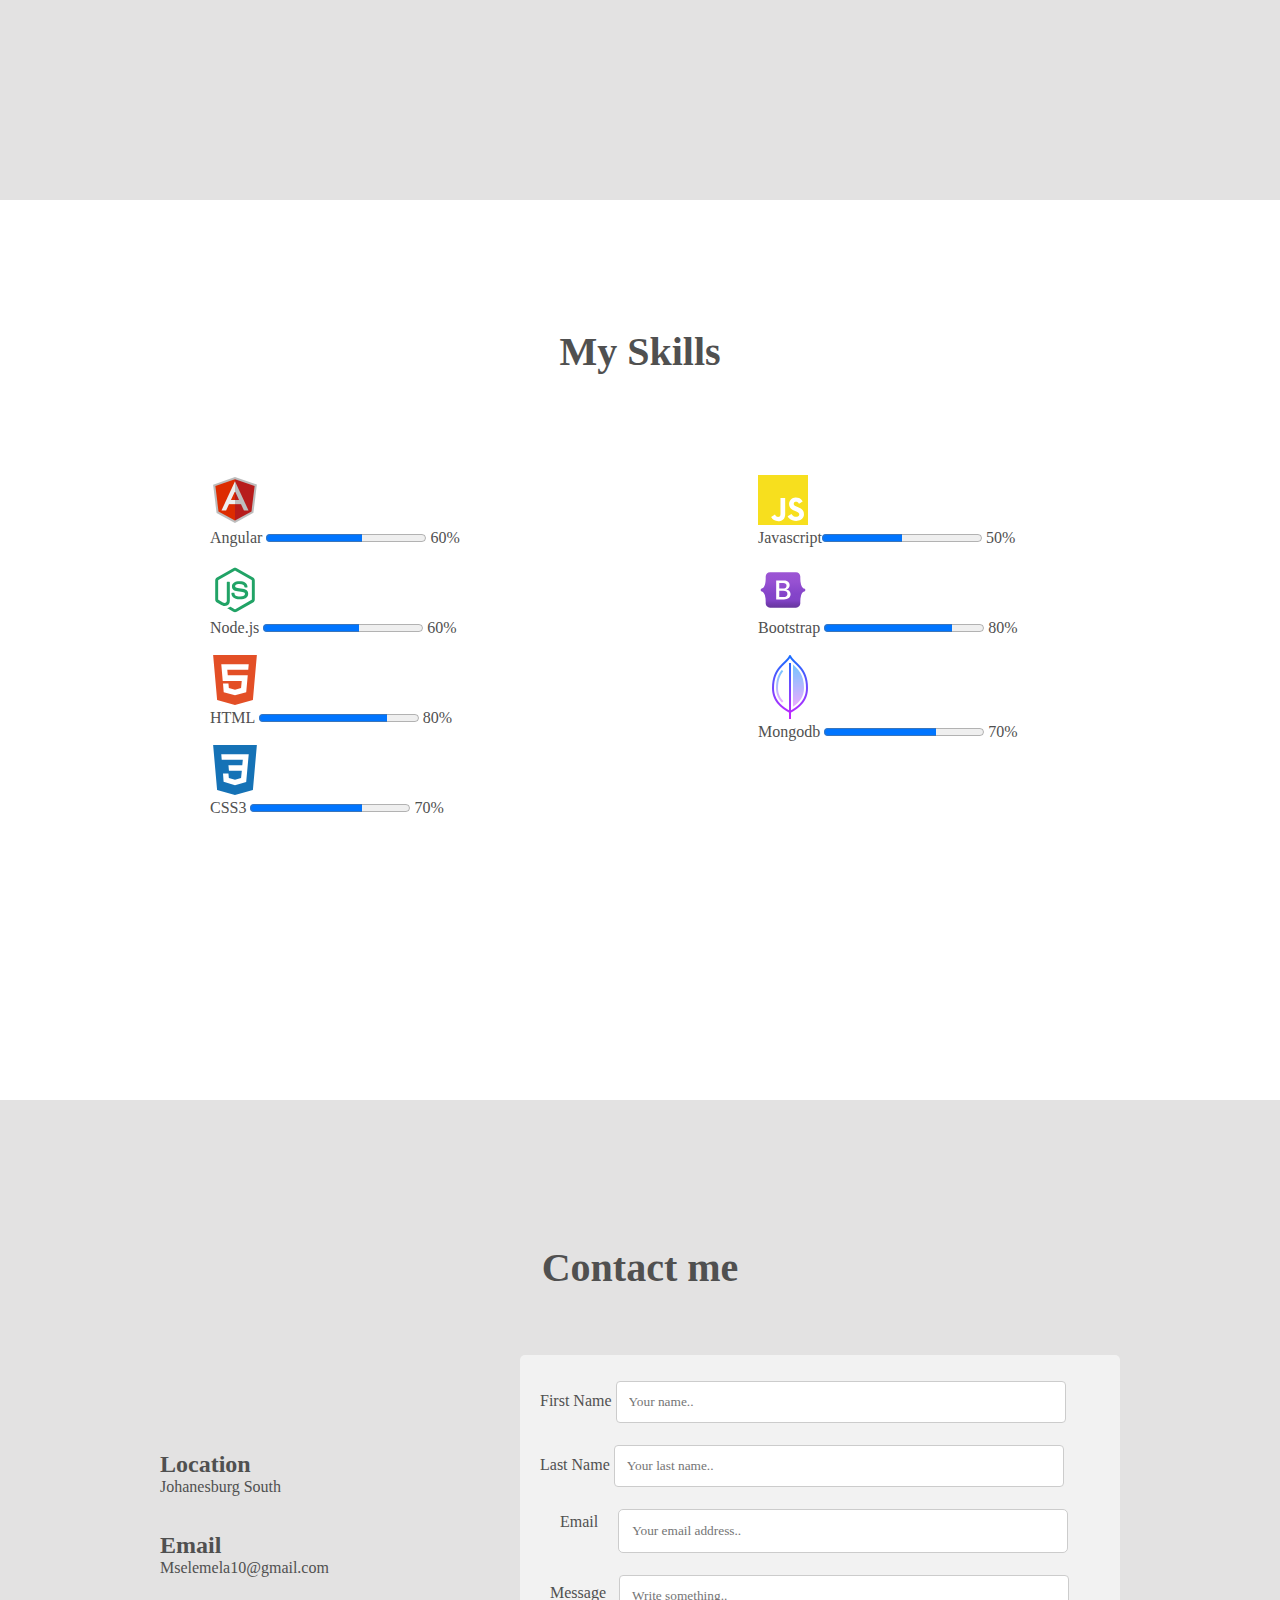
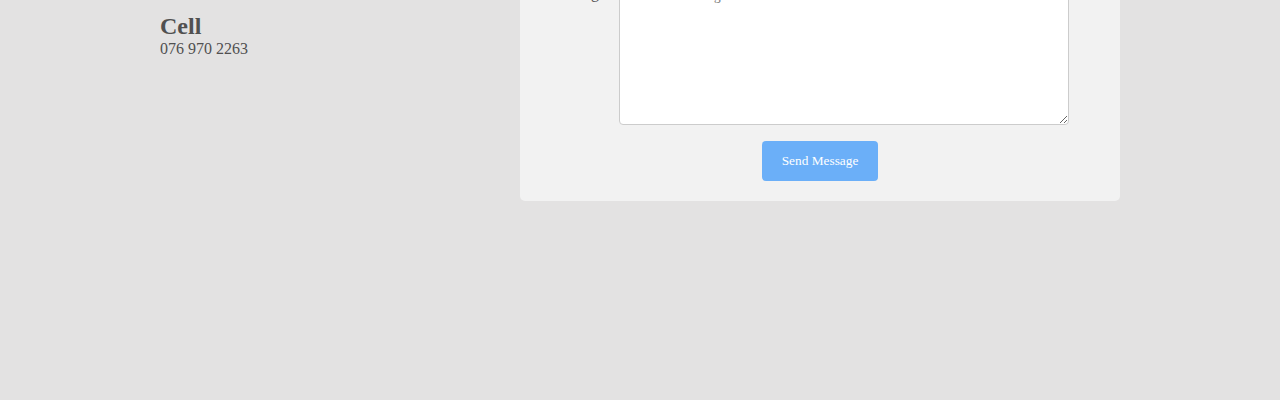
==== commit 88f52117: "skills page done" ====
--- a/index.html
+++ b/index.html
@@ -81,7 +81,7 @@
           <path fill="#eee" d="M18 24H24V28H18z"></path>
         </svg>
         <p>Angular <progress value="60" max="100">60 %</progress> 60%</p>
-
+<br>
         <svg xmlns="http://www.w3.org/2000/svg" x="0px" y="0px" width="100" height="100" viewBox="0 0 48 48">
           <path fill="#21a366"
             d="M24.007,45.419c-0.574,0-1.143-0.15-1.646-0.44l-5.24-3.103c-0.783-0.438-0.401-0.593-0.143-0.682	c1.044-0.365,1.255-0.448,2.369-1.081c0.117-0.067,0.27-0.043,0.39,0.028l4.026,2.389c0.145,0.079,0.352,0.079,0.486,0l15.697-9.061	c0.145-0.083,0.24-0.251,0.24-0.424V14.932c0-0.181-0.094-0.342-0.243-0.432L24.253,5.446c-0.145-0.086-0.338-0.086-0.483,0	L8.082,14.499c-0.152,0.086-0.249,0.255-0.249,0.428v18.114c0,0.173,0.094,0.338,0.244,0.42l4.299,2.483	c2.334,1.167,3.76-0.208,3.76-1.591V16.476c0-0.255,0.2-0.452,0.456-0.452h1.988c0.248,0,0.452,0.196,0.452,0.452v17.886	c0,3.112-1.697,4.9-4.648,4.9c-0.908,0-1.623,0-3.619-0.982l-4.118-2.373C5.629,35.317,5,34.216,5,33.042V14.928	c0-1.179,0.629-2.279,1.646-2.861L22.36,3.002c0.994-0.562,2.314-0.562,3.301,0l15.694,9.069C42.367,12.656,43,13.753,43,14.932	v18.114c0,1.175-0.633,2.271-1.646,2.861L25.66,44.971c-0.503,0.291-1.073,0.44-1.654,0.44">
@@ -91,14 +91,14 @@
           </path>
         </svg>
         <p>Node.js <progress value="60" max="100">60 %</progress> 60%</p>
-
+<br>
         <svg role="img" class="html" viewBox="0 0 24 24" xmlns="http://www.w3.org/2000/svg">
           <title>HTML5</title>
           <path
             d="M1.5 0h21l-1.91 21.563L11.977 24l-8.564-2.438L1.5 0zm7.031 9.75l-.232-2.718 10.059.003.23-2.622L5.412 4.41l.698 8.01h9.126l-.326 3.426-2.91.804-2.955-.81-.188-2.11H6.248l.33 4.171L12 19.351l5.379-1.443.744-8.157H8.531z" />
         </svg>
         <p>HTML <progress value="80" max="100">80 %</progress> 80%</p>
-
+<br>
         <svg role="img" class="css" viewBox="0 0 24 24" xmlns="http://www.w3.org/2000/svg">
           <title>CSS3</title>
           <path
@@ -116,6 +116,7 @@
             d="M0 0h24v24H0V0zm22.034 18.276c-.175-1.095-.888-2.015-3.003-2.873-.736-.345-1.554-.585-1.797-1.14-.091-.33-.105-.51-.046-.705.15-.646.915-.84 1.515-.66.39.12.75.42.976.9 1.034-.676 1.034-.676 1.755-1.125-.27-.42-.404-.601-.586-.78-.63-.705-1.469-1.065-2.834-1.034l-.705.089c-.676.165-1.32.525-1.71 1.005-1.14 1.291-.811 3.541.569 4.471 1.365 1.02 3.361 1.244 3.616 2.205.24 1.17-.87 1.545-1.966 1.41-.811-.18-1.26-.586-1.755-1.336l-1.83 1.051c.21.48.45.689.81 1.109 1.74 1.756 6.09 1.666 6.871-1.004.029-.09.24-.705.074-1.65l.046.067zm-8.983-7.245h-2.248c0 1.938-.009 3.864-.009 5.805 0 1.232.063 2.363-.138 2.711-.33.689-1.18.601-1.566.48-.396-.196-.597-.466-.83-.855-.063-.105-.11-.196-.127-.196l-1.825 1.125c.305.63.75 1.172 1.324 1.517.855.51 2.004.675 3.207.405.783-.226 1.458-.691 1.811-1.411.51-.93.402-2.07.397-3.346.012-2.054 0-4.109 0-6.179l.004-.056z" />
         </svg>
         <p>Javascript<progress value="50" max="100">50 %</progress> 50%</p>
+        <br>
         <svg xmlns="http://www.w3.org/2000/svg" x="0px" y="0px" width="100" height="100" viewBox="0 0 48 48">
           <linearGradient id="Q_pn21O5LDDqwJlze0Upoa_g9mmSxx3SwAI_gr1" x1="24" x2="24" y1="41" y2="7"
             gradientUnits="userSpaceOnUse">
@@ -138,7 +139,7 @@
           </path>
         </svg>
         <p>Bootstrap <progress value="80" max="100">80 %</progress> 80%</p>
-        
+<br>
         <img
           src="[data-uri]">
         <p>Mongodb <progress value="70" max="100">70 %</progress> 70%</p>
--- a/style.css
+++ b/style.css
@@ -135,7 +135,7 @@
 }
 
 .splitpage {
-	margin: 50px 50px 0px 50px;
+	margin: 100px 50px 0px 50px;
 }
 
 .leftside {
